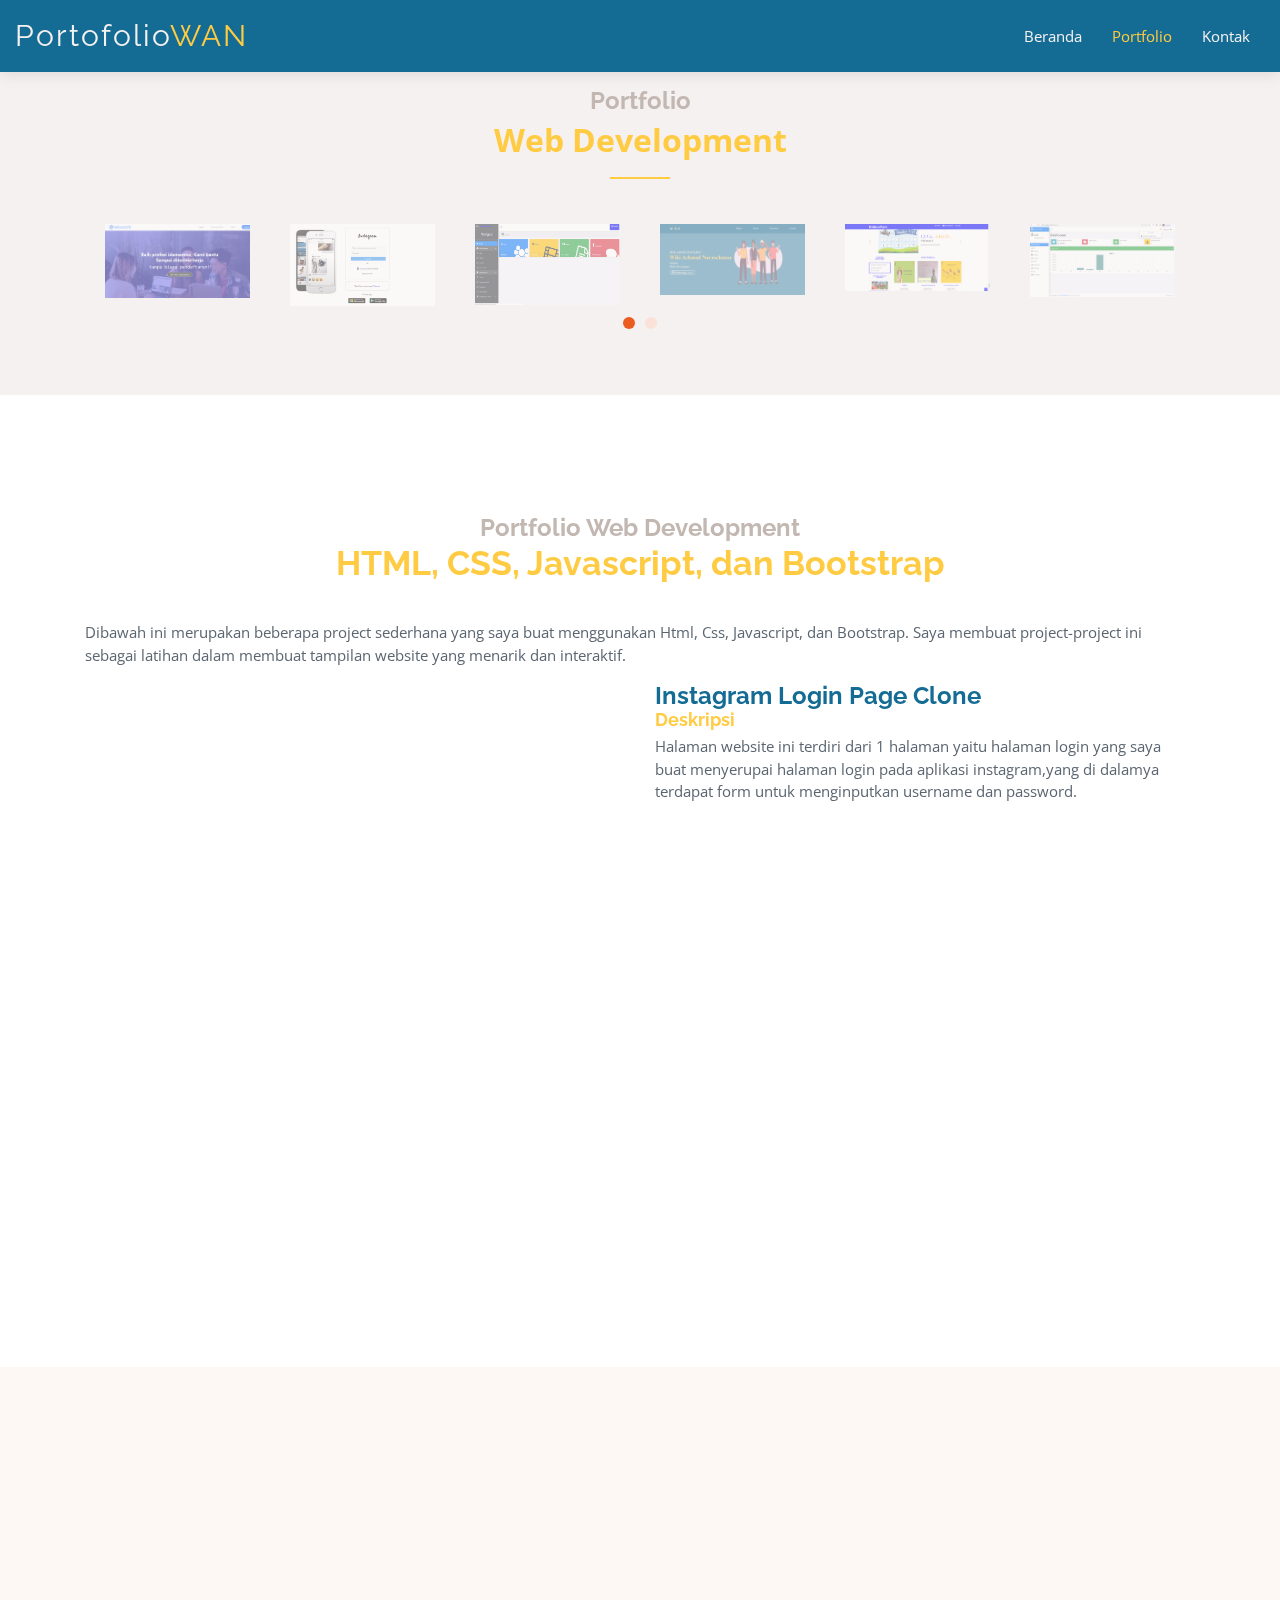
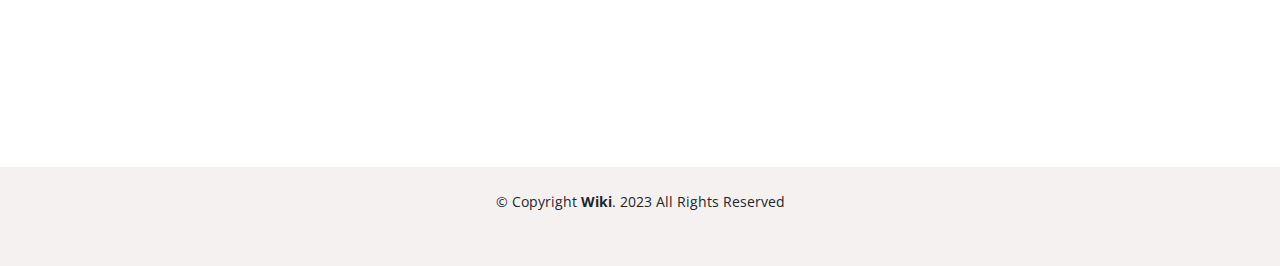
==== portfolio.html @ 1921fbf3 "create web portfolio" ====
<!DOCTYPE html>
<html lang="en">
  <head>
    <meta charset="utf-8" />
    <meta content="width=device-width, initial-scale=1.0" name="viewport" />

    <title>Portofolio - Index</title>
    <meta content="" name="descriptison" />
    <meta content="" name="keywords" />

    <!-- Favicons -->
    <link href="assets/img/favicon.png" rel="icon" />
    <link href="assets/img/apple-touch-icon.png" rel="apple-touch-icon" />

    <!-- Google Fonts -->
    <link
      href="https://fonts.googleapis.com/css?family=Open+Sans:300,300i,400,400i,600,600i,700,700i|Raleway:300,300i,400,400i,600,600i,700,700i"
      rel="stylesheet"
    />

    <!-- Vendor CSS Files -->
    <link
      href="assets/vendor/bootstrap/css/bootstrap.min.css"
      rel="stylesheet"
    />
    <link href="assets/vendor/icofont/icofont.min.css" rel="stylesheet" />
    <link href="assets/vendor/boxicons/css/boxicons.min.css" rel="stylesheet" />
    <link href="assets/vendor/venobox/venobox.css" rel="stylesheet" />
    <link
      href="assets/vendor/owl.carousel/assets/owl.carousel.min.css"
      rel="stylesheet"
    />
    <link href="assets/vendor/aos/aos.css" rel="stylesheet" />

    <!-- Main CSS File -->
    <link href="assets/css/style.css" rel="stylesheet" />
  </head>

  <body>
    <!-- ======= Header ======= -->
    <header id="header" class="fixed-top">
      <div class="container-fluid d-flex">
        <div class="logo mr-auto">
          <h1 class="text-light">
            <a href="index.html">Portofolio<span>WAN</span></a>
          </h1>
        </div>

        <nav class="nav-menu d-none d-lg-block">
          <ul>
            <li><a href="index.html">Beranda</a></li>
            <li class="active"><a href="portfolio.html">Portfolio</a></li>
            <li><a href="#contact">Kontak</a></li>
          </ul>
        </nav>
        <!-- .nav-menu -->
      </div>
    </header>
    <!-- End Header -->

    <!-- ======= Portfolio Section ======= -->
    <section id="portfolio" class="portfolio">
      <div class="container">

        <div class="section-title" data-aos="fade-up">
          <h2>Portfolio</h2>
          <p>Web Development</p>
        </div>

        <div class="owl-carousel clients-carousel" data-aos="fade-up" data-aos-delay="100">
          <img src="assets/img/portfolio/cloneedu.png" alt="">
          <img src="assets/img/portfolio/cloneins.png" alt="">
          <img src="assets/img/portfolio/kiddo.png" alt="">
          <img src="assets/img/portfolio/web.png" alt="">
          <img src="assets/img/portfolio/ci.png" alt="">
          <img src="assets/img/portfolio/pos.png" alt="">
          <img src="assets/img/portfolio/web2.png" alt="">
          <img src="assets/img/portfolio/pos.png" alt="">
        </div>

      </div>
    </section>
    <!-- End Portfolio Section -->

    <main id="main">
      <!-- ======= Portfolio Clone Login Instagram Section ======= -->
      <section class="porto">
        <div class="container">
            <div class="section-title" data-aos="fade-up">
                <h2 data-aos="fade-up" data-aos-delay="100">Portfolio Web Development</h2>
                <h3 data-aos="fade-up" data-aos-delay="100">HTML, CSS, Javascript, dan Bootstrap</h3>
            </div>
            <p data-aos="fade-up" data-aos-delay="100">
                Dibawah ini merupakan beberapa project sederhana yang saya buat menggunakan Html, Css, Javascript, dan Bootstrap.
                Saya membuat project-project ini sebagai latihan dalam membuat tampilan website yang menarik dan interaktif.
            </p>
          <div class="row justify-content-between">
            <div
              class="col-lg-5 d-flex align-items-center justify-content-center about-img"
            >
              <img
                src="assets/img/portfolio/cloneins.png"
                class="img-fluid border-ig"
                alt=""
                data-aos="zoom-in"
              />
            </div>
            <div class="col-lg-6 pt-5 pt-lg-0">
              <h5 data-aos="fade-up">Instagram Login Page Clone</h5>
              <h2 data-aos="fade-up" class="desc">Deskripsi</h2>
              <p data-aos="fade-up" data-aos-delay="100">
                Halaman website ini terdiri dari 1 halaman yaitu halaman login yang saya buat menyerupai halaman login pada aplikasi instagram,yang di dalamya terdapat form untuk menginputkan username dan password.
              </p>
              <p data-aos="fade-up" data-aos-delay="100">
                Ada beberapa hal baru yang saya pelajari setelah membuat clone halaman login instagram seperti:
                <ul data-aos="fade-up">
                    <li><p>Pengaturan tata letak isi content pada halaman website</p></li>
                    <li><p>Pemahaman cara penggunaan Flexbox pada Css 3</p></li>
                </ul>
              </p>
              <h5 data-aos="fade-up"  class="desc">Teknologi</h5>
              <div class="row">
                <div class="col-md-12" data-aos="fade-up" data-aos-delay="100">
                  <p>Saya membuat halaman ini menggunakan Html 5 dan Css.</p>
                </div>
                <div class="col-md-6" data-aos="fade-up" data-aos-delay="100">
                  <p>Source Code : 
                    <a href="https://github.com/wikinur/login-instagram-clone" target="_blank">https://github.com/wikinur/login-instagram-clone</a>  
                  </p>
                  <p>
                    <a href="https://wikinur.github.io/login-instagram-clone/" target="_blank">https://wikinur.github.io/login-instagram-clone/</a>
                  </p>
                </div>
              </div>
            </div>
          </div>
        </div>
      </section>
      <!-- End  Clone Login Instagram Section -->

      <!-- ======= Portfolio Web Profiles Landing Page Clone Section ======= -->
      <section class="porto section-bg">
        <div class="container">
          <div class="row justify-content-between">
            <div class="col-lg-6 pt-5 pt-lg-0">
              <h5 data-aos="fade-up">Web Profile</h5>
              <p data-aos="fade-up" data-aos-delay="100">
                Halaman website ini saya buat sebagai salah satu tugas di kelas laravelxVue Eduwork.Untuk mengukur kemampuan saya dalam membuat website menggunakan html dan css.
              </p>
              <h2 data-aos="fade-up" class="desc">Deskripsi</h2>
              <p data-aos="fade-up" data-aos-delay="100">
                Halaman website ini saya buat sebagai salah satu tugas di kelas laravelxVue Eduwork.Untuk mengukur kemampuan saya dalam membuat website menggunakan html dan css.
              </p>
              <h5 data-aos="fade-up"  class="desc">Teknologi</h5>
              <div class="row">
                <div class="col-md-12" data-aos="fade-up" data-aos-delay="100">
                  <p>Saya membuat halaman ini menggunakan Html 5 dan Css.</p>
                </div>
                <div class="col-md-6" data-aos="fade-up" data-aos-delay="100">
                  <p>Source Code : 
                    <a href="https://github.com/wikinur/web-profiles" target="_blank">https://github.com/wikinur/web-profiles</a>  
                  </p>
                  <p>
                    <a href="https://wikinur.github.io/web-profiles/" target="_blank">https://wikinur.github.io/web-profiles/</a>
                  </p>
                </div>
              </div>
            </div>
            <div
              class="col-lg-5 d-flex align-items-center justify-content-center about-img"
            >
              <div class="row">
                <div class="col-12">
                    <img
                        src="assets/img/portfolio/web.png"
                        class="img-fluid border-ig"
                        alt=""
                        data-aos="zoom-in"
                    />
                </div>
                <div class="col-12 mt-3">
                    <img
                        src="assets/img/portfolio/web2.png"
                        class="img-fluid border-ig"
                        alt=""
                        data-aos="zoom-in"
                    />
                </div>
              </div>
            </div>
          </div>
        </div>
      </section>
      <!-- End Web Profiles Landing Page Clone Section -->

      <!-- ======= Portfolio Clone Eduwork Landing Page Section ======= -->
      <section class="porto">
        <div class="container">
          <div class="row justify-content-between">
            <div
              class="col-lg-5 d-flex align-items-center justify-content-center about-img"
            >
              <img
                src="assets/img/portfolio/cloneedu.png"
                class="img-fluid border-ig"
                alt=""
                data-aos="zoom-in"
              />
            </div>
            <div class="col-lg-6 pt-5 pt-lg-0">
              <h5 data-aos="fade-up">Eduwork Landing Page Clone</h5>
              <p data-aos="fade-up" data-aos-delay="100">
                Halaman website ini saya buat sebagai salah satu tugas di kelas laravelxVue Eduwork.Untuk mengukur kemampuan saya dalam membuat website menggunakan html dan css.
              </p>
              <h2 data-aos="fade-up" class="desc">Deskripsi</h2>
              <p data-aos="fade-up" data-aos-delay="100">
                Halaman website ini saya buat sebagai salah satu tugas di kelas laravelxVue Eduwork.Untuk mengukur kemampuan saya dalam membuat website menggunakan html dan css.
              </p>
              <h5 data-aos="fade-up"  class="desc">Teknologi</h5>
              <div class="row">
                <div class="col-md-12" data-aos="fade-up" data-aos-delay="100">
                  <p>Saya membuat halaman ini menggunakan Html 5 dan Css.</p>
                </div>
                <div class="col-md-6" data-aos="fade-up" data-aos-delay="100">
                  <p>Source Code : 
                    <a href="https://github.com/wikinur/eduwork-clone" target="_blank">https://github.com/wikinur/eduwork-clone</a>  
                  </p>
                  <p>
                    <a href="https://wikinur.github.io/eduwork-clone/" target="_blank">https://wikinur.github.io/eduwork-clone/</a>
                  </p>
                </div>
              </div>
            </div>
          </div>
        </div>
      </section>
      <!-- End  Clone Eduwork Landing Page Section -->

      <!-- ======= Portfolio Clone Login Instagram Section ======= -->
      <section class="porto section-bg">
        <div class="container">
            <div class="section-title" data-aos="fade-up">
                <h2 data-aos="fade-up" data-aos-delay="100">Portfolio Web Development</h2>
                <h3 data-aos="fade-up" data-aos-delay="100">PHP</h3>
            </div>
            <p data-aos="fade-up" data-aos-delay="100">
                Dibawah ini merupakan beberapa project sederhana yang saya buat menggunakan bahasa pemrograman PHP.
            </p>
          <div class="row justify-content-between">
            <div
              class="col-lg-5 d-flex align-items-center justify-content-center about-img"
            >
              <img
                src="assets/img/portfolio/cloneins.png"
                class="img-fluid border-ig"
                alt=""
                data-aos="zoom-in"
              />
            </div>
            <div class="col-lg-6 pt-5 pt-lg-0">
              <h5 data-aos="fade-up">Instagram Login Page Clone</h5>
              <p data-aos="fade-up" data-aos-delay="100">
                Halaman website ini saya buat sebagai salah satu tugas di kelas laravelxVue Eduwork.Untuk mengukur kemampuan saya dalam membuat website menggunakan html dan css.
              </p>
              <h2 data-aos="fade-up" class="desc">Deskripsi</h2>
              <p data-aos="fade-up" data-aos-delay="100">
                Halaman website ini saya buat sebagai salah satu tugas di kelas laravelxVue Eduwork.Untuk mengukur kemampuan saya dalam membuat website menggunakan html dan css.
              </p>
              <h5 data-aos="fade-up"  class="desc">Teknologi</h5>
              <div class="row">
                <div class="col-md-12" data-aos="fade-up" data-aos-delay="100">
                  <p>Saya membuat halaman ini menggunakan Html 5 dan Css.</p>
                </div>
                <div class="col-md-6" data-aos="fade-up" data-aos-delay="100">
                  <p>Source Code : </p>
                </div>
              </div>
            </div>
          </div>
        </div>
      </section>
      <!-- End  Clone Login Instagram Section -->

      <!-- ======= Contact Us Section ======= -->
      <section id="contact" class="contact">
        <div class="container">
          <div class="section-title" data-aos="fade-up">
            <h2>Kontak Saya</h2>
            <p>Contact us the get started</p>
          </div>

          <div class="row">
            <div
              class="col-lg-6 d-flex align-items-stretch"
              data-aos="fade-up"
              data-aos-delay="100"
            >
              <div class="info">
                <div class="address">
                  <i class="icofont-google-map"></i>
                  <p>Kota Bandung, Indonesia</p>
                </div>

                <div class="email">
                  <a href="https://instagram.com/wikinur" target="_blank"><i class="icofont-envelope"></i>
                  <p>wikinurrochman30@gmail.com</p>
                  </a>
                </div>

                <div class="phone">
                  <a href="https://api.whatsapp.com/send?phone=6287719920328&text=hi" target="_blank"><i class="bx bxl-whatsapp" style="font-weight: 700"></i></i>
                  <p>+62 877 1992 0328</p>
                  </a>
                </div>

                <div class="instagram">
                  <a href="https://instagram.com/wikinur" target="_blank"><i class="bx bxl-instagram"></i>
                    <p>Wiki Nur</p>
                  </a>
                </div>

                <div class="linkedin">
                  <a href="https://linkedin.com/in/wiki-achmad" target="_blank"><i class="bx bxl-linkedin"></i>
                    <p>Wiki Achmad Nurrochman</p>
                  </a>
                </div>
              </div>
            </div>
            <div
              class="col-lg-6 d-flex align-items-stretch"
              data-aos="fade-up"
              data-aos-delay="100"
            >
            <iframe
                  src="https://www.google.com/maps/embed?pb=!1m14!1m8!1m3!1d12097.433213460943!2d-74.0062269!3d40.7101282!3m2!1i1024!2i768!4f13.1!3m3!1m2!1s0x0%3A0xb89d1fe6bc499443!2sDowntown+Conference+Center!5e0!3m2!1smk!2sbg!4v1539943755621"
                  frameborder="0"
                  style="border: 0; width: 100%; height: 290px"
                  allowfullscreen>
            </iframe>
            </div>
          </div>
        </div>
      </section>
      <!-- End Contact Us Section -->
    </main>
    <!-- End #main -->

    <!-- ======= Footer ======= -->
    <footer id="footer">
      <div class="container py-4">
        <div class="copyright">
          &copy; Copyright <strong><span>Wiki</span></strong
          >. 2023 All Rights Reserved
        </div>
      </div>
    </footer>
    <!-- End Footer -->

    <a href="#" class="back-to-top"><i class="icofont-simple-up"></i></a>

    <!-- Vendor JS Files -->
    <script src="assets/vendor/jquery/jquery.min.js"></script>
    <script src="assets/vendor/bootstrap/js/bootstrap.bundle.min.js"></script>
    <script src="assets/vendor/jquery.easing/jquery.easing.min.js"></script>
    <script src="assets/vendor/php-email-form/validate.js"></script>
    <script src="assets/vendor/isotope-layout/isotope.pkgd.min.js"></script>
    <script src="assets/vendor/venobox/venobox.min.js"></script>
    <script src="assets/vendor/owl.carousel/owl.carousel.min.js"></script>
    <script src="assets/vendor/aos/aos.js"></script>

    <!-- Template Main JS File -->
    <script src="assets/js/main.js"></script>
  </body>
</html>
---- assets/vendor/venobox/venobox.css ----
/* ------ venobox.css --------*/
.vbox-overlay *, .vbox-overlay *:before, .vbox-overlay *:after{
    -webkit-backface-visibility: hidden;
    -webkit-box-sizing:border-box;
    -moz-box-sizing:border-box;
    box-sizing:border-box;
}
.vbox-overlay * { 
    -webkit-backface-visibility: visible;
    backface-visibility: visible;
}
.vbox-overlay{
    display: -webkit-flex;
    display: flex;
    -webkit-flex-direction: column;
    flex-direction: column;
    -webkit-justify-content: center;
    justify-content: center;
    -webkit-align-items: center;
    align-items: center;
    position: fixed;
    left: 0;
    top: 0;
    bottom: 0;
    right: 0;
    z-index: 1040;
    -webkit-transform:translateZ(1000px);
    transform: translateZ(1000px);
    transform-style: preserve-3d;
}

/* ----- navigation ----- */
.vbox-title{
    width: 100%;
    height: 40px;
    float: left;
    text-align: center;
    line-height: 28px;
    font-size: 12px;
    padding: 6px 40px;
    overflow: hidden;
    position: fixed;
    display: none;
    left: 0;
    z-index: 1050;
}
.vbox-close{
    cursor: pointer;
    position: fixed;
    top: -1px;
    right: 0;
    width: 50px;
    height: 40px;
    padding: 6px;
    display: block;
    background-position:10px center;
    overflow: hidden;
    font-size: 24px;
    line-height: 1;
    text-align: center;
    z-index: 1050;
}
.vbox-num{
    cursor: pointer;
    position: fixed;
    left: 0;
    height: 40px;
    display: block;
    overflow: hidden;
    line-height: 28px;
    font-size: 12px;
    padding: 6px 10px;
    display: none;
    z-index: 1050;
}
/* ----- navigation ARROWS ----- */
.vbox-next, .vbox-prev{
    position: fixed;
    top: 50%;
    margin-top: -15px;
    overflow: hidden;
    cursor: pointer;
    display: block;
    width: 45px;
    height: 45px;
    z-index: 1050;
}
.vbox-next span, .vbox-prev span{
    position: relative;
    width: 20px;
    height: 20px;
    border: 2px solid transparent;
    border-top-color: #B6B6B6;
    border-right-color: #B6B6B6;
    text-indent: -100px;
    position: absolute;
    top: 8px;
    display: block;
}
.vbox-prev{
    left: 15px;
}
.vbox-next{
    right: 15px;
}
.vbox-prev span{
    left: 10px;
    -ms-transform: rotate(-135deg);
    -webkit-transform: rotate(-135deg);
    transform: rotate(-135deg);
}
.vbox-next span{
    -ms-transform: rotate(45deg);
    -webkit-transform: rotate(45deg);
    transform: rotate(45deg);
    right: 10px;
}
/* ------- inline window ------ */
.vbox-inline{
    width: 420px;
    height: 315px;
    height: 70vh;
    padding: 10px;
    background: #fff;
    margin: 0 auto;
    overflow: auto;
    text-align: left;
}
/* ------- Video & iFrames window ------ */
.venoframe{
    max-width: 100%;
    width: 100%;
    border: none;
    width: 100%;
    height: 260px;
    height: 70vh;
}
.venoframe.vbvid{
    height: 260px;
}
@media (min-width: 768px) {
    .venoframe, .vbox-inline{
        width: 90%;
        height: 360px;
        height: 70vh;
    }
    .venoframe.vbvid{
        width: 640px;
        height: 360px;
    }
}
@media (min-width: 992px) {
    .venoframe, .vbox-inline{
        max-width: 1200px;
        width: 80%;
        height: 540px;
        height: 70vh;
    }
    .venoframe.vbvid{
        width: 960px;
        height: 540px;
    }
}
/* 
Please do NOT edit this part! 
or at least read this note: http://i.imgur.com/7C0ws9e.gif
*/
.vbox-open{
    overflow: hidden;
}
.vbox-container{
    position: absolute;
    left: 0;
    right: 0;
    top: 0;
    bottom: 0;
    overflow-x: hidden;
    overflow-y: scroll;
    overflow-scrolling: touch;
    -webkit-overflow-scrolling: touch;
    z-index: 20;
    max-height: 100%;

}

.vbox-content{
    text-align: center;
    float: left;
    width: 100%;
    position: relative;
    overflow: hidden;
    padding: 20px 10px;
}
.vbox-container img{
    max-width: 100%;
    height: auto;
}
.vbox-figlio{
    box-shadow: 0 0 12px rgba(0,0,0,0.19), 0 6px 6px rgba(0,0,0,0.23);
    max-width: 100%;
    text-align: initial;
}
img.vbox-figlio{
    -webkit-user-select: none;
-khtml-user-select: none;
-moz-user-select: none;
-o-user-select: none;
user-select: none;
}
.vbox-content.swipe-left{
    margin-left: -200px !important;
}
.vbox-content.swipe-right{
    margin-left: 200px !important;
}
.vbox-animated{
    webkit-transition: margin 300ms ease-out;
    transition: margin 300ms ease-out;
}

/* ---------- preloader ----------
 * SPINKIT 
 * http://tobiasahlin.com/spinkit/
-------------------------------- */
.sk-double-bounce,.sk-rotating-plane{width:40px;height:40px;margin:40px auto}.sk-rotating-plane{background-color:#333;-webkit-animation:sk-rotatePlane 1.2s infinite ease-in-out;animation:sk-rotatePlane 1.2s infinite ease-in-out}@-webkit-keyframes sk-rotatePlane{0%{-webkit-transform:perspective(120px) rotateX(0) rotateY(0);transform:perspective(120px) rotateX(0) rotateY(0)}50%{-webkit-transform:perspective(120px) rotateX(-180.1deg) rotateY(0);transform:perspective(120px) rotateX(-180.1deg) rotateY(0)}100%{-webkit-transform:perspective(120px) rotateX(-180deg) rotateY(-179.9deg);transform:perspective(120px) rotateX(-180deg) rotateY(-179.9deg)}}@keyframes sk-rotatePlane{0%{-webkit-transform:perspective(120px) rotateX(0) rotateY(0);transform:perspective(120px) rotateX(0) rotateY(0)}50%{-webkit-transform:perspective(120px) rotateX(-180.1deg) rotateY(0);transform:perspective(120px) rotateX(-180.1deg) rotateY(0)}100%{-webkit-transform:perspective(120px) rotateX(-180deg) rotateY(-179.9deg);transform:perspective(120px) rotateX(-180deg) rotateY(-179.9deg)}}.sk-double-bounce{position:relative}.sk-double-bounce .sk-child{width:100%;height:100%;border-radius:50%;background-color:#333;opacity:.6;position:absolute;top:0;left:0;-webkit-animation:sk-doubleBounce 2s infinite ease-in-out;animation:sk-doubleBounce 2s infinite ease-in-out}.sk-chasing-dots .sk-child,.sk-spinner-pulse,.sk-three-bounce .sk-child{background-color:#333;border-radius:100%}.sk-double-bounce .sk-double-bounce2{-webkit-animation-delay:-1s;animation-delay:-1s}@-webkit-keyframes sk-doubleBounce{0%,100%{-webkit-transform:scale(0);transform:scale(0)}50%{-webkit-transform:scale(1);transform:scale(1)}}@keyframes sk-doubleBounce{0%,100%{-webkit-transform:scale(0);transform:scale(0)}50%{-webkit-transform:scale(1);transform:scale(1)}}.sk-wave{margin:40px auto;width:50px;height:40px;text-align:center;font-size:10px}.sk-wave .sk-rect{background-color:#333;height:100%;width:6px;display:inline-block;-webkit-animation:sk-waveStretchDelay 1.2s infinite ease-in-out;animation:sk-waveStretchDelay 1.2s infinite ease-in-out}.sk-wave .sk-rect1{-webkit-animation-delay:-1.2s;animation-delay:-1.2s}.sk-wave .sk-rect2{-webkit-animation-delay:-1.1s;animation-delay:-1.1s}.sk-wave .sk-rect3{-webkit-animation-delay:-1s;animation-delay:-1s}.sk-wave .sk-rect4{-webkit-animation-delay:-.9s;animation-delay:-.9s}.sk-wave .sk-rect5{-webkit-animation-delay:-.8s;animation-delay:-.8s}@-webkit-keyframes sk-waveStretchDelay{0%,100%,40%{-webkit-transform:scaleY(.4);transform:scaleY(.4)}20%{-webkit-transform:scaleY(1);transform:scaleY(1)}}@keyframes sk-waveStretchDelay{0%,100%,40%{-webkit-transform:scaleY(.4);transform:scaleY(.4)}20%{-webkit-transform:scaleY(1);transform:scaleY(1)}}.sk-wandering-cubes{margin:40px auto;width:40px;height:40px;position:relative}.sk-wandering-cubes .sk-cube{background-color:#333;width:10px;height:10px;position:absolute;top:0;left:0;-webkit-animation:sk-wanderingCube 1.8s ease-in-out -1.8s infinite both;animation:sk-wanderingCube 1.8s ease-in-out -1.8s infinite both}.sk-chasing-dots,.sk-spinner-pulse{width:40px;height:40px;margin:40px auto}.sk-wandering-cubes .sk-cube2{-webkit-animation-delay:-.9s;animation-delay:-.9s}@-webkit-keyframes sk-wanderingCube{0%{-webkit-transform:rotate(0);transform:rotate(0)}25%{-webkit-transform:translateX(30px) rotate(-90deg) scale(.5);transform:translateX(30px) rotate(-90deg) scale(.5)}50%{-webkit-transform:translateX(30px) translateY(30px) rotate(-179deg);transform:translateX(30px) translateY(30px) rotate(-179deg)}50.1%{-webkit-transform:translateX(30px) translateY(30px) rotate(-180deg);transform:translateX(30px) translateY(30px) rotate(-180deg)}75%{-webkit-transform:translateX(0) translateY(30px) rotate(-270deg) scale(.5);transform:translateX(0) translateY(30px) rotate(-270deg) scale(.5)}100%{-webkit-transform:rotate(-360deg);transform:rotate(-360deg)}}@keyframes sk-wanderingCube{0%{-webkit-transform:rotate(0);transform:rotate(0)}25%{-webkit-transform:translateX(30px) rotate(-90deg) scale(.5);transform:translateX(30px) rotate(-90deg) scale(.5)}50%{-webkit-transform:translateX(30px) translateY(30px) rotate(-179deg);transform:translateX(30px) translateY(30px) rotate(-179deg)}50.1%{-webkit-transform:translateX(30px) translateY(30px) rotate(-180deg);transform:translateX(30px) translateY(30px) rotate(-180deg)}75%{-webkit-transform:translateX(0) translateY(30px) rotate(-270deg) scale(.5);transform:translateX(0) translateY(30px) rotate(-270deg) scale(.5)}100%{-webkit-transform:rotate(-360deg);transform:rotate(-360deg)}}.sk-spinner-pulse{-webkit-animation:sk-pulseScaleOut 1s infinite ease-in-out;animation:sk-pulseScaleOut 1s infinite ease-in-out}@-webkit-keyframes sk-pulseScaleOut{0%{-webkit-transform:scale(0);transform:scale(0)}100%{-webkit-transform:scale(1);transform:scale(1);opacity:0}}@keyframes sk-pulseScaleOut{0%{-webkit-transform:scale(0);transform:scale(0)}100%{-webkit-transform:scale(1);transform:scale(1);opacity:0}}.sk-chasing-dots{position:relative;text-align:center;-webkit-animation:sk-chasingDotsRotate 2s infinite linear;animation:sk-chasingDotsRotate 2s infinite linear}.sk-chasing-dots .sk-child{width:60%;height:60%;display:inline-block;position:absolute;top:0;-webkit-animation:sk-chasingDotsBounce 2s infinite ease-in-out;animation:sk-chasingDotsBounce 2s infinite ease-in-out}.sk-chasing-dots .sk-dot2{top:auto;bottom:0;-webkit-animation-delay:-1s;animation-delay:-1s}@-webkit-keyframes sk-chasingDotsRotate{100%{-webkit-transform:rotate(360deg);transform:rotate(360deg)}}@keyframes sk-chasingDotsRotate{100%{-webkit-transform:rotate(360deg);transform:rotate(360deg)}}@-webkit-keyframes sk-chasingDotsBounce{0%,100%{-webkit-transform:scale(0);transform:scale(0)}50%{-webkit-transform:scale(1);transform:scale(1)}}@keyframes sk-chasingDotsBounce{0%,100%{-webkit-transform:scale(0);transform:scale(0)}50%{-webkit-transform:scale(1);transform:scale(1)}}.sk-three-bounce{margin:40px auto;width:80px;text-align:center}.sk-three-bounce .sk-child{width:20px;height:20px;display:inline-block;-webkit-animation:sk-three-bounce 1.4s ease-in-out 0s infinite both;animation:sk-three-bounce 1.4s ease-in-out 0s infinite both}.sk-circle .sk-child:before,.sk-fading-circle .sk-circle:before{display:block;border-radius:100%;content:'';background-color:#333}.sk-three-bounce .sk-bounce1{-webkit-animation-delay:-.32s;animation-delay:-.32s}.sk-three-bounce .sk-bounce2{-webkit-animation-delay:-.16s;animation-delay:-.16s}@-webkit-keyframes sk-three-bounce{0%,100%,80%{-webkit-transform:scale(0);transform:scale(0)}40%{-webkit-transform:scale(1);transform:scale(1)}}@keyframes sk-three-bounce{0%,100%,80%{-webkit-transform:scale(0);transform:scale(0)}40%{-webkit-transform:scale(1);transform:scale(1)}}.sk-circle{margin:40px auto;width:40px;height:40px;position:relative}.sk-circle .sk-child{width:100%;height:100%;position:absolute;left:0;top:0}.sk-circle .sk-child:before{margin:0 auto;width:15%;height:15%;-webkit-animation:sk-circleBounceDelay 1.2s infinite ease-in-out both;animation:sk-circleBounceDelay 1.2s infinite ease-in-out both}.sk-circle .sk-circle2{-webkit-transform:rotate(30deg);-ms-transform:rotate(30deg);transform:rotate(30deg)}.sk-circle .sk-circle3{-webkit-transform:rotate(60deg);-ms-transform:rotate(60deg);transform:rotate(60deg)}.sk-circle .sk-circle4{-webkit-transform:rotate(90deg);-ms-transform:rotate(90deg);transform:rotate(90deg)}.sk-circle .sk-circle5{-webkit-transform:rotate(120deg);-ms-transform:rotate(120deg);transform:rotate(120deg)}.sk-circle .sk-circle6{-webkit-transform:rotate(150deg);-ms-transform:rotate(150deg);transform:rotate(150deg)}.sk-circle .sk-circle7{-webkit-transform:rotate(180deg);-ms-transform:rotate(180deg);transform:rotate(180deg)}.sk-circle .sk-circle8{-webkit-transform:rotate(210deg);-ms-transform:rotate(210deg);transform:rotate(210deg)}.sk-circle .sk-circle9{-webkit-transform:rotate(240deg);-ms-transform:rotate(240deg);transform:rotate(240deg)}.sk-circle .sk-circle10{-webkit-transform:rotate(270deg);-ms-transform:rotate(270deg);transform:rotate(270deg)}.sk-circle .sk-circle11{-webkit-transform:rotate(300deg);-ms-transform:rotate(300deg);transform:rotate(300deg)}.sk-circle .sk-circle12{-webkit-transform:rotate(330deg);-ms-transform:rotate(330deg);transform:rotate(330deg)}.sk-circle .sk-circle2:before{-webkit-animation-delay:-1.1s;animation-delay:-1.1s}.sk-circle .sk-circle3:before{-webkit-animation-delay:-1s;animation-delay:-1s}.sk-circle .sk-circle4:before{-webkit-animation-delay:-.9s;animation-delay:-.9s}.sk-circle .sk-circle5:before{-webkit-animation-delay:-.8s;animation-delay:-.8s}.sk-circle .sk-circle6:before{-webkit-animation-delay:-.7s;animation-delay:-.7s}.sk-circle .sk-circle7:before{-webkit-animation-delay:-.6s;animation-delay:-.6s}.sk-circle .sk-circle8:before{-webkit-animation-delay:-.5s;animation-delay:-.5s}.sk-circle .sk-circle9:before{-webkit-animation-delay:-.4s;animation-delay:-.4s}.sk-circle .sk-circle10:before{-webkit-animation-delay:-.3s;animation-delay:-.3s}.sk-circle .sk-circle11:before{-webkit-animation-delay:-.2s;animation-delay:-.2s}.sk-circle .sk-circle12:before{-webkit-animation-delay:-.1s;animation-delay:-.1s}@-webkit-keyframes sk-circleBounceDelay{0%,100%,80%{-webkit-transform:scale(0);transform:scale(0)}40%{-webkit-transform:scale(1);transform:scale(1)}}@keyframes sk-circleBounceDelay{0%,100%,80%{-webkit-transform:scale(0);transform:scale(0)}40%{-webkit-transform:scale(1);transform:scale(1)}}.sk-cube-grid{width:40px;height:40px;margin:40px auto}.sk-cube-grid .sk-cube{width:33.33%;height:33.33%;background-color:#333;float:left;-webkit-animation:sk-cubeGridScaleDelay 1.3s infinite ease-in-out;animation:sk-cubeGridScaleDelay 1.3s infinite ease-in-out}.sk-cube-grid .sk-cube1{-webkit-animation-delay:.2s;animation-delay:.2s}.sk-cube-grid .sk-cube2{-webkit-animation-delay:.3s;animation-delay:.3s}.sk-cube-grid .sk-cube3{-webkit-animation-delay:.4s;animation-delay:.4s}.sk-cube-grid .sk-cube4{-webkit-animation-delay:.1s;animation-delay:.1s}.sk-cube-grid .sk-cube5{-webkit-animation-delay:.2s;animation-delay:.2s}.sk-cube-grid .sk-cube6{-webkit-animation-delay:.3s;animation-delay:.3s}.sk-cube-grid .sk-cube7{-webkit-animation-delay:0ms;animation-delay:0ms}.sk-cube-grid .sk-cube8{-webkit-animation-delay:.1s;animation-delay:.1s}.sk-cube-grid .sk-cube9{-webkit-animation-delay:.2s;animation-delay:.2s}@-webkit-keyframes sk-cubeGridScaleDelay{0%,100%,70%{-webkit-transform:scale3D(1,1,1);transform:scale3D(1,1,1)}35%{-webkit-transform:scale3D(0,0,1);transform:scale3D(0,0,1)}}@keyframes sk-cubeGridScaleDelay{0%,100%,70%{-webkit-transform:scale3D(1,1,1);transform:scale3D(1,1,1)}35%{-webkit-transform:scale3D(0,0,1);transform:scale3D(0,0,1)}}.sk-fading-circle{margin:40px auto;width:40px;height:40px;position:relative}.sk-fading-circle .sk-circle{width:100%;height:100%;position:absolute;left:0;top:0}.sk-fading-circle .sk-circle:before{margin:0 auto;width:15%;height:15%;-webkit-animation:sk-circleFadeDelay 1.2s infinite ease-in-out both;animation:sk-circleFadeDelay 1.2s infinite ease-in-out both}.sk-fading-circle .sk-circle2{-webkit-transform:rotate(30deg);-ms-transform:rotate(30deg);transform:rotate(30deg)}.sk-fading-circle .sk-circle3{-webkit-transform:rotate(60deg);-ms-transform:rotate(60deg);transform:rotate(60deg)}.sk-fading-circle .sk-circle4{-webkit-transform:rotate(90deg);-ms-transform:rotate(90deg);transform:rotate(90deg)}.sk-fading-circle .sk-circle5{-webkit-transform:rotate(120deg);-ms-transform:rotate(120deg);transform:rotate(120deg)}.sk-fading-circle .sk-circle6{-webkit-transform:rotate(150deg);-ms-transform:rotate(150deg);transform:rotate(150deg)}.sk-fading-circle .sk-circle7{-webkit-transform:rotate(180deg);-ms-transform:rotate(180deg);transform:rotate(180deg)}.sk-fading-circle .sk-circle8{-webkit-transform:rotate(210deg);-ms-transform:rotate(210deg);transform:rotate(210deg)}.sk-fading-circle .sk-circle9{-webkit-transform:rotate(240deg);-ms-transform:rotate(240deg);transform:rotate(240deg)}.sk-fading-circle .sk-circle10{-webkit-transform:rotate(270deg);-ms-transform:rotate(270deg);transform:rotate(270deg)}.sk-fading-circle .sk-circle11{-webkit-transform:rotate(300deg);-ms-transform:rotate(300deg);transform:rotate(300deg)}.sk-fading-circle .sk-circle12{-webkit-transform:rotate(330deg);-ms-transform:rotate(330deg);transform:rotate(330deg)}.sk-fading-circle .sk-circle2:before{-webkit-animation-delay:-1.1s;animation-delay:-1.1s}.sk-fading-circle .sk-circle3:before{-webkit-animation-delay:-1s;animation-delay:-1s}.sk-fading-circle .sk-circle4:before{-webkit-animation-delay:-.9s;animation-delay:-.9s}.sk-fading-circle .sk-circle5:before{-webkit-animation-delay:-.8s;animation-delay:-.8s}.sk-fading-circle .sk-circle6:before{-webkit-animation-delay:-.7s;animation-delay:-.7s}.sk-fading-circle .sk-circle7:before{-webkit-animation-delay:-.6s;animation-delay:-.6s}.sk-fading-circle .sk-circle8:before{-webkit-animation-delay:-.5s;animation-delay:-.5s}.sk-fading-circle .sk-circle9:before{-webkit-animation-delay:-.4s;animation-delay:-.4s}.sk-fading-circle .sk-circle10:before{-webkit-animation-delay:-.3s;animation-delay:-.3s}.sk-fading-circle .sk-circle11:before{-webkit-animation-delay:-.2s;animation-delay:-.2s}.sk-fading-circle .sk-circle12:before{-webkit-animation-delay:-.1s;animation-delay:-.1s}@-webkit-keyframes sk-circleFadeDelay{0%,100%,39%{opacity:0}40%{opacity:1}}@keyframes sk-circleFadeDelay{0%,100%,39%{opacity:0}40%{opacity:1}}.sk-folding-cube{margin:40px auto;width:40px;height:40px;position:relative;-webkit-transform:rotateZ(45deg);transform:rotateZ(45deg)}.sk-folding-cube .sk-cube{float:left;width:50%;height:50%;position:relative;-webkit-transform:scale(1.1);-ms-transform:scale(1.1);transform:scale(1.1)}.sk-folding-cube .sk-cube:before{content:'';position:absolute;top:0;left:0;width:100%;height:100%;background-color:#333;-webkit-animation:sk-foldCubeAngle 2.4s infinite linear both;animation:sk-foldCubeAngle 2.4s infinite linear both;-webkit-transform-origin:100% 100%;-ms-transform-origin:100% 100%;transform-origin:100% 100%}.sk-folding-cube .sk-cube2{-webkit-transform:scale(1.1) rotateZ(90deg);transform:scale(1.1) rotateZ(90deg)}.sk-folding-cube .sk-cube3{-webkit-transform:scale(1.1) rotateZ(180deg);transform:scale(1.1) rotateZ(180deg)}.sk-folding-cube .sk-cube4{-webkit-transform:scale(1.1) rotateZ(270deg);transform:scale(1.1) rotateZ(270deg)}.sk-folding-cube .sk-cube2:before{-webkit-animation-delay:.3s;animation-delay:.3s}.sk-folding-cube .sk-cube3:before{-webkit-animation-delay:.6s;animation-delay:.6s}.sk-folding-cube .sk-cube4:before{-webkit-animation-delay:.9s;animation-delay:.9s}@-webkit-keyframes sk-foldCubeAngle{0%,10%{-webkit-transform:perspective(140px) rotateX(-180deg);transform:perspective(140px) rotateX(-180deg);opacity:0}25%,75%{-webkit-transform:perspective(140px) rotateX(0);transform:perspective(140px) rotateX(0);opacity:1}100%,90%{-webkit-transform:perspective(140px) rotateY(180deg);transform:perspective(140px) rotateY(180deg);opacity:0}}@keyframes sk-foldCubeAngle{0%,10%{-webkit-transform:perspective(140px) rotateX(-180deg);transform:perspective(140px) rotateX(-180deg);opacity:0}25%,75%{-webkit-transform:perspective(140px) rotateX(0);transform:perspective(140px) rotateX(0);opacity:1}100%,90%{-webkit-transform:perspective(140px) rotateY(180deg);transform:perspective(140px) rotateY(180deg);opacity:0}}
---- assets/css/style.css ----
body {
  font-family: "Open Sans", sans-serif;
  color: #212529;
}

:root {
  --main-color: #146c94;
  --second-color: #ffcb42;
  --third-color: #f6f1f1;
}

a {
  color: #007bff;
}

a:hover {
  color: #0b6bd3;
  text-decoration: none;
}

h1,
h2,
h3,
h4,
h5,
h6,
.font-primary {
  font-family: "Raleway", sans-serif;
}

/*--------------------------------------------------------------
# Back to top button
--------------------------------------------------------------*/
.back-to-top {
  position: fixed;
  display: none;
  width: 40px;
  height: 40px;
  border-radius: 3px;
  right: 15px;
  bottom: 15px;
  background: var(--second-color);
  color: var(--third-color);
  transition: display 0.5s ease-in-out;
  z-index: 99999;
}

.back-to-top i {
  font-size: 24px;
  position: absolute;
  top: 8px;
  left: 8px;
}

.back-to-top:hover {
  color: var(--third-color);
  background: #ee7843;
  transition: background 0.2s ease-in-out;
}

/*--------------------------------------------------------------
# Disable aos animation delay on mobile devices
--------------------------------------------------------------*/
@media screen and (max-width: 768px) {
  [data-aos-delay] {
    transition-delay: 0 !important;
  }
}

/*--------------------------------------------------------------
# Header
--------------------------------------------------------------*/
#header {
  height: 72px;
  transition: all 0.5s;
  z-index: 997;
  transition: all 0.5s;
  padding: 15px 0;
  background: var(--main-color);
  box-shadow: 0px 2px 15px rgba(0, 0, 0, 0.1);
}

#header .logo h1 {
  font-size: 30px;
  margin: 0;
  padding: 6px 0;
  line-height: 1;
  font-weight: 400;
  letter-spacing: 2px;
}

#header .logo h1 a {
  color: var(--third-color);
  text-decoration: none;
}

#header .logo span {
  color: var(--second-color);
  text-decoration: none;
}

#header .logo img {
  padding: 0;
  margin: 0;
  max-height: 40px;
}

#main {
  margin-top: 72px;
}

/*--------------------------------------------------------------
# Navigation Menu
--------------------------------------------------------------*/
/* Desktop Navigation */
.nav-menu,
.nav-menu * {
  margin: 0;
  padding: 0;
  list-style: none;
}

.nav-menu > ul > li {
  position: relative;
  white-space: nowrap;
  float: left;
}

.nav-menu a {
  display: block;
  position: relative;
  color: var(--third-color);
  padding: 10px 15px;
  transition: 0.3s;
  font-size: 15px;
  font-family: "Open Sans", sans-serif;
}

.nav-menu a:hover,
.nav-menu .active > a,
.nav-menu li:hover > a {
  color: var(--second-color);
  text-decoration: none;
}

.nav-menu .get-started a {
  background: var(--second-color);
  color: var(--third-color);
  border-radius: 50px;
  margin: 0 15px;
  padding: 10px 25px;
}

.nav-menu .get-started a:hover {
  background: #ee7843;
  color: var(--third-color);
}

@media (max-width: 1366px) {
  .nav-menu .drop-down .drop-down ul {
    left: -90%;
  }
  .nav-menu .drop-down .drop-down:hover > ul {
    left: -100%;
  }
  .nav-menu .drop-down .drop-down > a:after {
    content: "\ea9d";
  }
}

/* Mobile Navigation */
.mobile-nav {
  position: fixed;
  top: 0;
  bottom: 0;
  z-index: 9999;
  overflow-y: auto;
  left: -260px;
  width: 260px;
  padding-top: 18px;
  background: var(--second-color);
  transition: 0.4s;
}

.mobile-nav * {
  margin: 0;
  padding: 0;
  list-style: none;
}

.mobile-nav a {
  display: block;
  position: relative;
  color: var(--third-color);
  padding: 10px 20px;
  font-weight: 500;
  transition: 0.3s;
}

.mobile-nav a:hover,
.mobile-nav .active > a,
.mobile-nav li:hover > a {
  color: var(--main-color);
  text-decoration: none;
}

.mobile-nav .get-started a {
  background: var(--second-color);
  color: var(--third-color);
  border-radius: 50px;
  margin: 15px;
  padding: 10px 25px;
}

.mobile-nav .get-started a:hover {
  background: var(--main-color);
  color: var(--third-color);
}

.mobile-nav .drop-down > a:after {
  content: "\ea99";
  font-family: IcoFont;
  padding-left: 10px;
  position: absolute;
  right: 15px;
}

.mobile-nav .active.drop-down > a:after {
  content: "\eaa0";
}

.mobile-nav .drop-down > a {
  padding-right: 35px;
}

.mobile-nav .drop-down ul {
  display: none;
  overflow: hidden;
}

.mobile-nav .drop-down li {
  padding-left: 20px;
}

.mobile-nav-toggle {
  position: fixed;
  right: 15px;
  top: 22px;
  z-index: 9998;
  border: 0;
  background: none;
  font-size: 24px;
  transition: all 0.4s;
  outline: none !important;
  line-height: 1;
  cursor: pointer;
  text-align: right;
}

.mobile-nav-toggle i {
  color: var(--third-color);
}

.mobile-nav-overly {
  width: 100%;
  height: 100%;
  z-index: 9997;
  top: 0;
  left: 0;
  position: fixed;
  background: rgba(78, 64, 57, 0.9);
  overflow: hidden;
  display: none;
}

.mobile-nav-active {
  overflow: hidden;
}

.mobile-nav-active .mobile-nav {
  left: 0;
}

.mobile-nav-active .mobile-nav-toggle i {
  color: var(--third-color);
}

/*--------------------------------------------------------------
# Hero Section
--------------------------------------------------------------*/
#hero {
  width: 100%;
  height: 70vh;
  background: #fef8f5;
  border-bottom: 2px solid #fcebe3;
  margin: 72px 0 -72px 0;
}

#hero h1 {
  margin: 0 0 10px 0;
  font-size: 48px;
  font-weight: 700;
  line-height: 56px;
  color: var(--main-color);
}

#hero h2 {
  color: var(--second-color);
  margin-bottom: 50px;
  font-size: 28pxpx;
}

#hero .btn-get-started {
  font-family: "Raleway", sans-serif;
  font-weight: 700;
  font-size: 16px;
  letter-spacing: 1px;
  display: inline-block;
  padding: 8px 28px;
  border-radius: 3px;
  transition: 0.5s;
  margin: 10px;
  color: var(--main-color);
  border: 2px solid var(--main-color);
}

#hero .btn-get-started:hover {
  background: var(--second-color);
}

#hero .animated {
  animation: up-down 2s ease-in-out infinite alternate-reverse both;
}

@media (min-width: 1024px) {
  #hero {
    background-attachment: fixed;
  }
}

@media (max-width: 991px) {
  #hero {
    height: calc(100vh - 72px);
  }
  #hero .animated {
    -webkit-animation: none;
    animation: none;
  }
  #hero .hero-img {
    text-align: center;
  }
  #hero .hero-img img {
    width: 50%;
  }
}

@media (max-width: 768px) {
  #hero h1 {
    font-size: 28px;
    line-height: 36px;
  }
  #hero h2 {
    font-size: 18px;
    line-height: 24px;
    margin-bottom: 30px;
  }
  #hero .hero-img img {
    width: 70%;
  }
}

@media (max-width: 575px) {
  #hero .hero-img img {
    width: 80%;
  }
}

@-webkit-keyframes up-down {
  0% {
    transform: translateY(10px);
  }
  100% {
    transform: translateY(-10px);
  }
}

@keyframes up-down {
  0% {
    transform: translateY(10px);
  }
  100% {
    transform: translateY(-10px);
  }
}

/*--------------------------------------------------------------
# Sections General
--------------------------------------------------------------*/
section {
  padding: 60px 0;
  min-height: 100vh;
}

.section-bg {
  background-color: #fef8f5;
}

.section-title {
  text-align: center;
  padding-bottom: 30px;
}

.section-title h2 {
  font-size: 24px;
  font-weight: 700;
  padding-bottom: 0;
  line-height: 1px;
  margin-bottom: 15px;
  color: #c2b7b1;
}

.section-title p {
  padding-bottom: 15px;
  margin-bottom: 15px;
  position: relative;
  font-size: 32px;
  font-weight: 700;
  color: var(--second-color);
}

.section-title p::after {
  content: "";
  position: absolute;
  display: block;
  width: 60px;
  height: 2px;
  background: var(--second-color);
  bottom: 0;
  left: calc(50% - 30px);
}

/*--------------------------------------------------------------
# About
--------------------------------------------------------------*/
.about h3 {
  font-weight: 700;
  font-size: 34px;
  color: var(--second-color);
}

.about h4 {
  font-size: 20px;
  font-weight: 700;
  margin-top: 5px;
  color: #7a6960;
}

.about i {
  font-size: 48px;
  margin-top: 15px;
  color: #f39e7a;
}

.about p {
  font-size: 15px;
  color: #5a6570;
}

.about .about-tentang {
  width: 250px;
  height: 300px;
  border-radius: 50%;
}

@media (max-width: 991px) {
  .about .about-img img {
    max-width: 70%;
  }
}

@media (max-width: 767px) {
  .about .about-img img {
    max-width: 90%;
  }
}

/*--------------------------------------------------------------
# skills
--------------------------------------------------------------*/
.skills .icon-box {
  padding: 30px;
  position: relative;
  overflow: hidden;
  margin: 0 0 40px 0;
  background: #fff;
  box-shadow: 0 10px 29px 0 rgba(68, 88, 144, 0.1);
  transition: all 0.3s ease-in-out;
  border-radius: 15px;
  text-align: center;
  border-bottom: 3px solid var(--second-color);
}

.skills .icon-box:hover {
  transform: translateY(-5px);
  border-color: var(--second-color);
}

.skills img {
  font-size: 48px;
  line-height: 1;
  margin-bottom: 15px;
  color: #ef7f4d;
}

.skills .title {
  font-weight: 700;
  margin-bottom: 15px;
  font-size: 18px;
}

.skills .title a {
  color: #111;
}

.skills .description {
  font-size: 15px;
  line-height: 28px;
  margin-bottom: 0;
}

/*--------------------------------------------------------------
# Contact Us
--------------------------------------------------------------*/
.contact .info {
  border-top: 3px solid var(--second-color);
  border-bottom: 3px solid var(--second-color);
  padding: 30px;
  background: var(--third-color);
  width: 100%;
  box-shadow: 0 0 24px 0 rgba(0, 0, 0, 0.12);
}

.contact .info i {
  font-size: 20px;
  color: var(--second-color);
  float: left;
  width: 44px;
  height: 44px;
  background: var(--main-color);
  display: flex;
  justify-content: center;
  align-items: center;
  border-radius: 50px;
  transition: all 0.3s ease-in-out;
  margin-left: 20px;
}

.contact .info h4 {
  padding: 0 0 0 60px;
  font-size: 22px;
  font-weight: 600;
  margin-bottom: 5px;
  color: #7a6960;
}

.contact .info p {
  padding: 0 0 10px 60px;
  margin-bottom: 20px;
  margin-left: 30px;
  font-size: 14px;
  color: var(--main-color);
}

.contact .info .email p {
  padding-top: 5px;
}

.contact .info .social-links {
  padding-left: 60px;
}

.contact .info .social-links a {
  font-size: 18px;
  display: inline-block;
  background: #333;
  color: var(--third-color);
  line-height: 1;
  padding: 8px 0;
  border-radius: 50%;
  text-align: center;
  width: 36px;
  height: 36px;
  transition: 0.3s;
  margin-right: 10px;
}

.contact .info .social-links a:hover {
  background: var(--second-color);
  color: var(--third-color);
}

.contact .info .email:hover i,
.contact .info .address:hover i,
.contact .info .phone:hover i,
.contact .info .address:hover i,
.contact .info .instagram:hover i,
.contact .info .linkedin:hover i {
  background: var(--second-color);
  color: var(--third-color);
  font-weight: 800;
}

.contact .info {
  padding: 60px 0 30px 0;
  background: var(--third-color);
}

.contact .info h4 {
  font-size: 16px;
  font-weight: bold;
  color: #212529;
  position: relative;
  padding-bottom: 12px;
}

.contact .info .social-link a {
  font-size: 18px;
  display: inline-block;
  background: var(--second-color);
  color: var(--third-color);
  line-height: 1;
  padding: 8px 0;
  margin-right: 4px;
  border-radius: 50%;
  text-align: center;
  width: 36px;
  height: 36px;
  transition: 0.3s;
}

.contact .info .social-link a:hover {
  background: #ef7f4d;
  color: var(--third-color);
  text-decoration: none;
}

/*--------------------------------------------------------------
# Footer
--------------------------------------------------------------*/
#footer {
  background: var(--third-color);
  padding: 0 0 30px 0;
  color: #212529;
  font-size: 14px;
}

#footer .copyright {
  text-align: center;
}

@media (max-width: 575px) {
  #footer .copyright {
    float: none;
    -moz-text-align-last: center;
    text-align-last: center;
    padding: 3px 0;
  }
}

/*--------------------------------------------------------------
# portfolio
--------------------------------------------------------------*/
.portfolio {
  padding-top: 100px;
  background: var(--third-color);
  min-height: 100px;
}
.portfolio .owl-item {
  display: flex;
  justify-content: center;
  align-items: center;
  padding: 0 20px;
}

.portfolio .owl-item img {
  height: 80%;
  opacity: 0.5;
  transition: 0.3s;
  cursor: pointer;
}

.portfolio .owl-item img:hover {
  opacity: 1;
}

.portfolio .owl-nav,
.portfolio .owl-dots {
  margin-top: 5px;
  text-align: center;
}

.portfolio .owl-dot {
  display: inline-block;
  margin: 0 5px;
  width: 12px;
  height: 12px;
  border-radius: 50%;
  background-color: #fbe2d8 !important;
}

.portfolio .owl-dot.active {
  background-color: #eb5d1e !important;
}

.porto .desc {
  font-size: 18px;
  font-weight: 700;
  padding-bottom: 0;
  line-height: 1px;
  margin-bottom: 15px;
  color: var(--second-color);
}

.porto h3 {
  font-weight: 700;
  font-size: 34px;
  color: var(--second-color);
}

.porto h4 {
  font-size: 20px;
  font-weight: 700;
  margin-top: 5px;
  color: #7a6960;
}

.porto h5 {
  font-weight: 700;
  font-size: 24px;
  color: var(--main-color);
}

.porto i {
  font-size: 48px;
  margin-top: 15px;
  color: #f39e7a;
}

.porto p {
  font-size: 15px;
  color: #5a6570;
}

.porto .border-ig {
  border: 1px solid var(--second-color);
  border-radius: 5%;
}
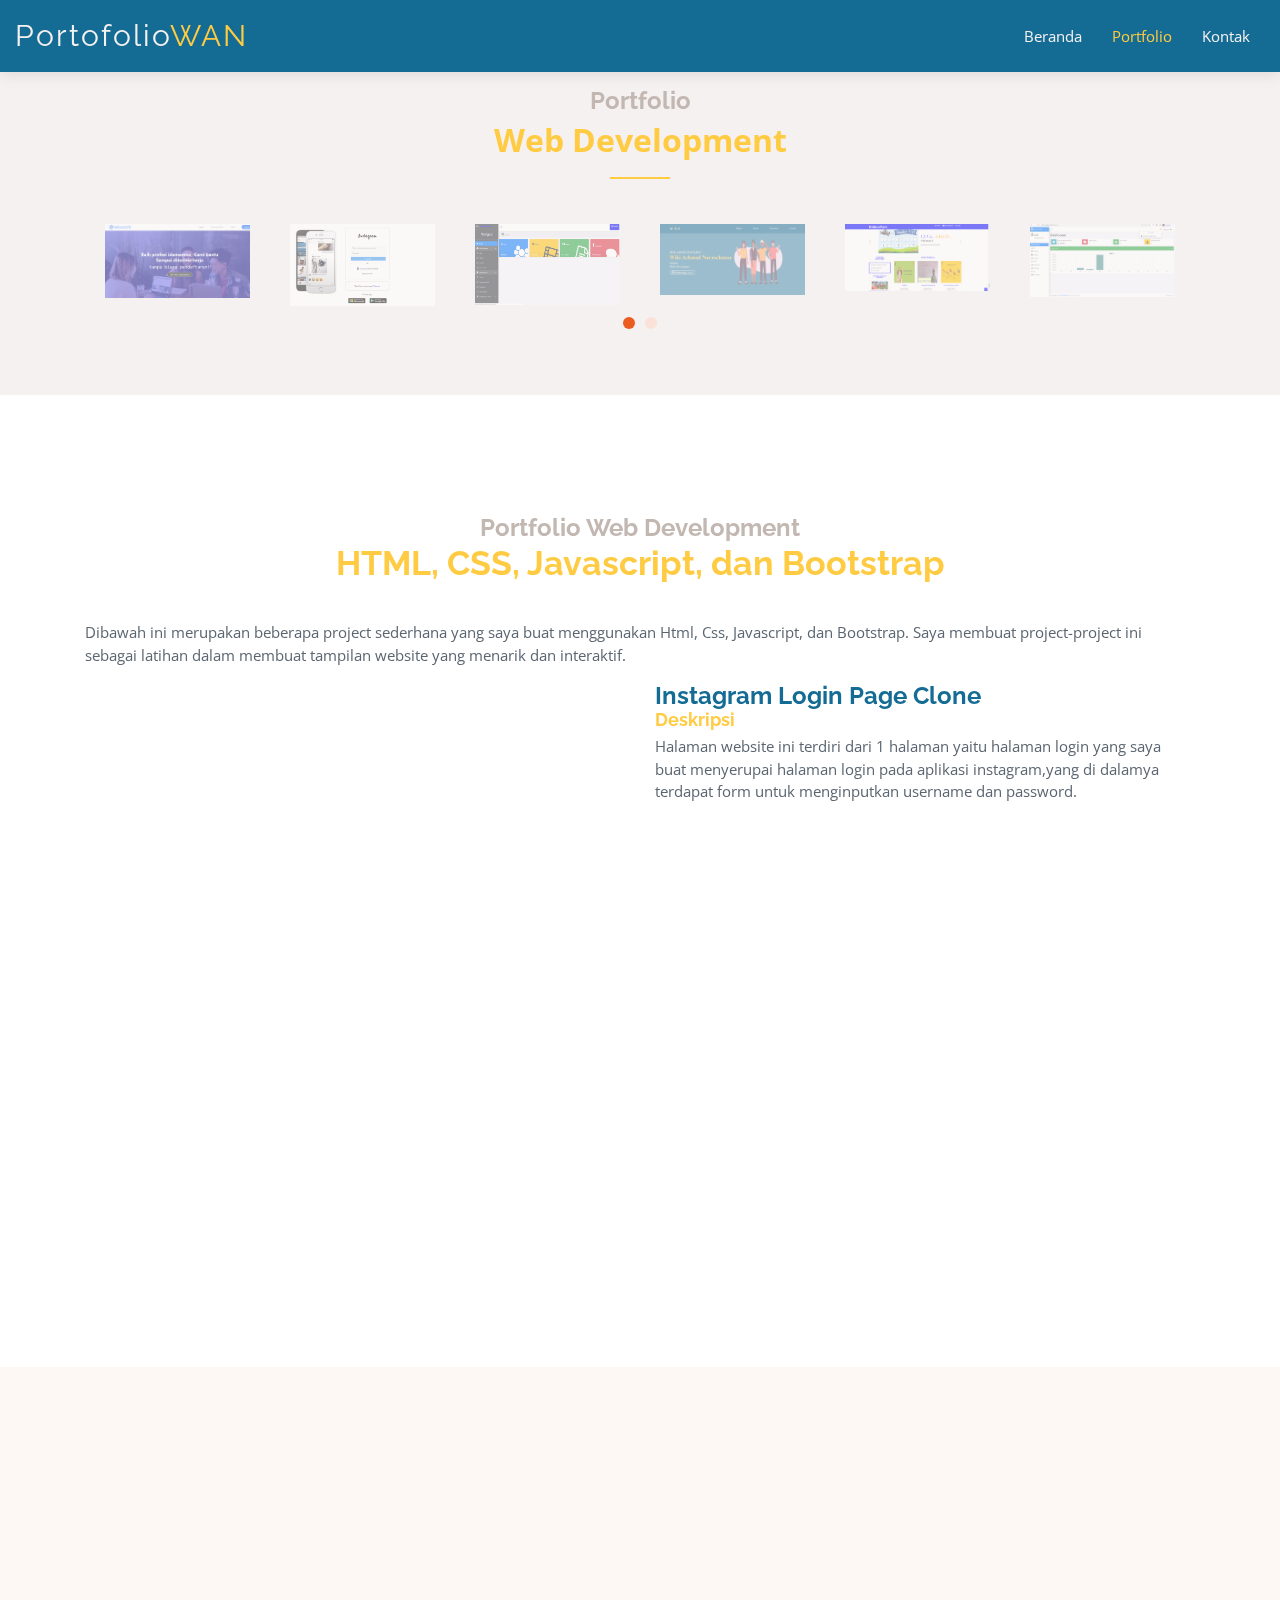
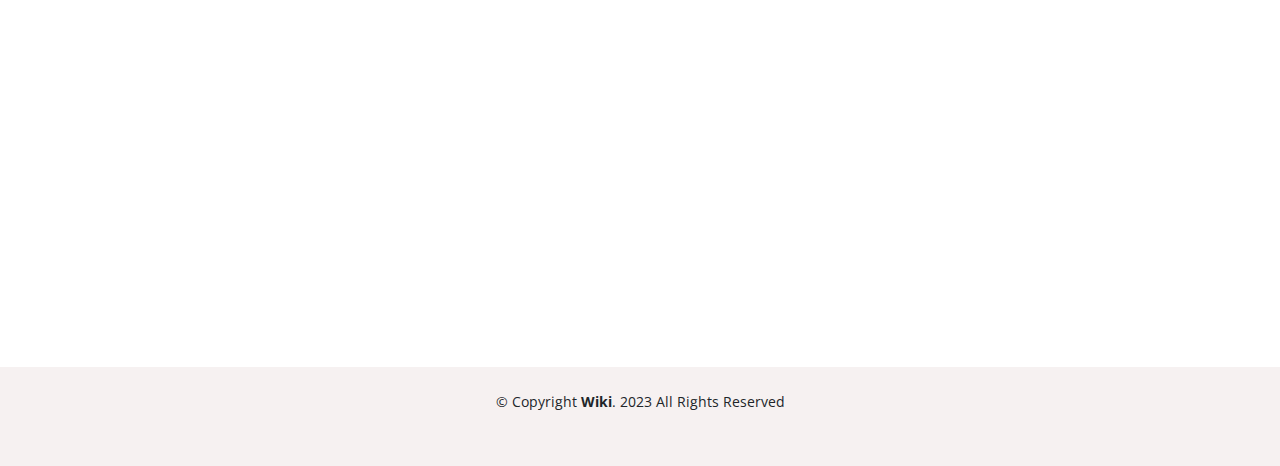
==== commit debdf09b: "edit file portfolio" ====
--- a/portfolio.html
+++ b/portfolio.html
@@ -128,6 +128,7 @@
                     <a href="https://github.com/wikinur/login-instagram-clone" target="_blank">https://github.com/wikinur/login-instagram-clone</a>  
                   </p>
                   <p>
+                    Demo :
                     <a href="https://wikinur.github.io/login-instagram-clone/" target="_blank">https://wikinur.github.io/login-instagram-clone/</a>
                   </p>
                 </div>
@@ -138,29 +139,27 @@
       </section>
       <!-- End  Clone Login Instagram Section -->
 
-      <!-- ======= Portfolio Web Profiles Landing Page Clone Section ======= -->
+      <!-- ======= Portfolio Web Profiles Landing Page Section ======= -->
       <section class="porto section-bg">
         <div class="container">
           <div class="row justify-content-between">
             <div class="col-lg-6 pt-5 pt-lg-0">
               <h5 data-aos="fade-up">Web Profile</h5>
-              <p data-aos="fade-up" data-aos-delay="100">
-                Halaman website ini saya buat sebagai salah satu tugas di kelas laravelxVue Eduwork.Untuk mengukur kemampuan saya dalam membuat website menggunakan html dan css.
-              </p>
               <h2 data-aos="fade-up" class="desc">Deskripsi</h2>
               <p data-aos="fade-up" data-aos-delay="100">
-                Halaman website ini saya buat sebagai salah satu tugas di kelas laravelxVue Eduwork.Untuk mengukur kemampuan saya dalam membuat website menggunakan html dan css.
+                Halaman website ini berisi profil pribadi berbentuk landing page yang reponsif/mobile friendly.
               </p>
               <h5 data-aos="fade-up"  class="desc">Teknologi</h5>
               <div class="row">
                 <div class="col-md-12" data-aos="fade-up" data-aos-delay="100">
-                  <p>Saya membuat halaman ini menggunakan Html 5 dan Css.</p>
+                  <p>Halaman web ini dibuat menggunakan Html 5, Css dan Javascript.</p>
                 </div>
                 <div class="col-md-6" data-aos="fade-up" data-aos-delay="100">
                   <p>Source Code : 
                     <a href="https://github.com/wikinur/web-profiles" target="_blank">https://github.com/wikinur/web-profiles</a>  
                   </p>
                   <p>
+                    Demo :
                     <a href="https://wikinur.github.io/web-profiles/" target="_blank">https://wikinur.github.io/web-profiles/</a>
                   </p>
                 </div>
@@ -191,7 +190,7 @@
           </div>
         </div>
       </section>
-      <!-- End Web Profiles Landing Page Clone Section -->
+      <!-- End Web Profiles Landing Page Section -->
 
       <!-- ======= Portfolio Clone Eduwork Landing Page Section ======= -->
       <section class="porto">
@@ -209,23 +208,29 @@
             </div>
             <div class="col-lg-6 pt-5 pt-lg-0">
               <h5 data-aos="fade-up">Eduwork Landing Page Clone</h5>
-              <p data-aos="fade-up" data-aos-delay="100">
-                Halaman website ini saya buat sebagai salah satu tugas di kelas laravelxVue Eduwork.Untuk mengukur kemampuan saya dalam membuat website menggunakan html dan css.
-              </p>
               <h2 data-aos="fade-up" class="desc">Deskripsi</h2>
               <p data-aos="fade-up" data-aos-delay="100">
-                Halaman website ini saya buat sebagai salah satu tugas di kelas laravelxVue Eduwork.Untuk mengukur kemampuan saya dalam membuat website menggunakan html dan css.
+                Halaman website ini saya buat sebagai salah satu tugas di kelas laravelxVue Eduwork.Untuk mengukur kemampuan saya dalam membuat tampilan website menggunakan html dan framework CSS Bootstrap.
+              </p>
+              <p data-aos="fade-up" data-aos-delay="100">
+                Halaman website ini terdiri dari 1 halaman yang didalamnya terdiri dari :
+                <ul data-aos="fade-up">
+                    <li><p>Bagian Header unuk menu dan logo</p></li>
+                    <li><p>Jumbotron untuk gambar dan tombol <span style="font-style: italic;">Call to Action</span>(CTA)</p></li>
+                    <li><p>Komponen Card untuk konten didalam box.</p></li>
+                </ul>
               </p>
               <h5 data-aos="fade-up"  class="desc">Teknologi</h5>
               <div class="row">
                 <div class="col-md-12" data-aos="fade-up" data-aos-delay="100">
-                  <p>Saya membuat halaman ini menggunakan Html 5 dan Css.</p>
+                  <p>Saya membuat halaman ini menggunakan Html 5 dan framework CSS Bootstrap.</p>
                 </div>
                 <div class="col-md-6" data-aos="fade-up" data-aos-delay="100">
                   <p>Source Code : 
                     <a href="https://github.com/wikinur/eduwork-clone" target="_blank">https://github.com/wikinur/eduwork-clone</a>  
                   </p>
                   <p>
+                    Demo :
                     <a href="https://wikinur.github.io/eduwork-clone/" target="_blank">https://wikinur.github.io/eduwork-clone/</a>
                   </p>
                 </div>
@@ -236,7 +241,7 @@
       </section>
       <!-- End  Clone Eduwork Landing Page Section -->
 
-      <!-- ======= Portfolio Clone Login Instagram Section ======= -->
+      <!-- ======= Portfolio Web Codeigniter Section ======= -->
       <section class="porto section-bg">
         <div class="container">
             <div class="section-title" data-aos="fade-up">
@@ -244,49 +249,188 @@
                 <h3 data-aos="fade-up" data-aos-delay="100">PHP</h3>
             </div>
             <p data-aos="fade-up" data-aos-delay="100">
-                Dibawah ini merupakan beberapa project sederhana yang saya buat menggunakan bahasa pemrograman PHP.
+                Dibawah ini merupakan beberapa project sederhana yang saya buat menggunakan pemrograman PHP dan Framework PHP.
             </p>
           <div class="row justify-content-between">
+            <div class="col-lg-6 pt-5 pt-lg-0">
+              <h5 data-aos="fade-up">Web Edukasi Kiddospark</h5>
+              <h2 data-aos="fade-up" class="desc">Deskripsi</h2>
+              <p data-aos="fade-up" data-aos-delay="100">
+                Tujuan dari pembuatan kiddospark, website edukasi untuk anak-anak adalah untuk memberi pelajaran dan hiburan yang bermanfaat dari gadget mereka.Dan juga anak mendapatkan pelajaran tambahan dirumah.
+              </p>
+              <p data-aos="fade-up" data-aos-delay="100">
+                Aplikasi ini berbasis web.Konten yang ada dalam aplikasi ini adalah kumpulan video edukasi dan artikel edukasi.konten video terbagi menjadi 2 kategori yaitu konten untuk anak berusia 7-9 tahun dan konten untuk anak berusia 10-12 tahun.
+                hanya admin yang dapat melakukan penambahan,pengubahan,dan penghapusan data.
+                Web ini terdiri dari 2 actor yaitu admin dan user (orangtua).
+              </p>
+              <h5 data-aos="fade-up"  class="desc">Teknologi</h5>
+              <div class="row">
+                <div class="col-md-12" data-aos="fade-up" data-aos-delay="100">
+                  <p>Halaman web ini dibuat menggunakan :
+                    <ul>
+                      <li>Framework Bahasa Pemrograman PHP versi 7 Codeigniter versi 3.</li>
+                      <li>xampp,(x (sistem operasi apapun), apache, mysql, php dan perl) sebagai web server.</li>
+                      <li>phpmyadmin, digunakan untuk menangani administrasi mysql diantaranya (mengelola basis data, tabel-tabel, bidang (fields), relasi (relations), indeks, pengguna (users),  dan lain-lain).</li>
+                      <li>Sublime text editor, editor teks untuk berbagai bahasa pemograman termasuk pemograman php.</li>
+                    </ul>
+                  </p>
+                </div>
+                <div class="col-md-6" data-aos="fade-up" data-aos-delay="100">
+                  <p>Source Code : 
+                    <a href="https://github.com/wikinur/kiddospark" target="_blank">https://github.com/wikinur/kiddospark</a>  
+                  </p>
+                </div>
+              </div>
+            </div>
             <div
               class="col-lg-5 d-flex align-items-center justify-content-center about-img"
             >
-              <img
-                src="assets/img/portfolio/cloneins.png"
-                class="img-fluid border-ig"
-                alt=""
-                data-aos="zoom-in"
-              />
-            </div>
+              <div class="row">
+                <div class="col-12">
+                    <img
+                        src="assets/img/portfolio/ci.png"
+                        class="img-fluid border-ig"
+                        alt=""
+                        data-aos="zoom-in"
+                    />
+                </div>
+                <div class="col-12 mt-3">
+                    <img
+                        src="assets/img/portfolio/kiddo.png"
+                        class="img-fluid border-ig"
+                        alt=""
+                        data-aos="zoom-in"
+                    />
+                </div>
+              </div>
+            </div>
+          </div>
+        </div>
+      </section>
+      <!-- End Web Codeigniter Section -->
+
+      <!-- ======= Portfolio Sistem Manajemen Perpustakaan Section ======= -->
+      <section class="porto">
+        <div class="container">
+          <div class="row justify-content-between">
             <div class="col-lg-6 pt-5 pt-lg-0">
-              <h5 data-aos="fade-up">Instagram Login Page Clone</h5>
-              <p data-aos="fade-up" data-aos-delay="100">
-                Halaman website ini saya buat sebagai salah satu tugas di kelas laravelxVue Eduwork.Untuk mengukur kemampuan saya dalam membuat website menggunakan html dan css.
-              </p>
+              <h5 data-aos="fade-up">Sistem Manajemen Perpustakaan</h5>
               <h2 data-aos="fade-up" class="desc">Deskripsi</h2>
               <p data-aos="fade-up" data-aos-delay="100">
-                Halaman website ini saya buat sebagai salah satu tugas di kelas laravelxVue Eduwork.Untuk mengukur kemampuan saya dalam membuat website menggunakan html dan css.
+                Web aplikasi ini di buat untuk mengelola data-data perpustakaan seperti data penerbit, data pengarang, data buku, data anggota, dan data transaksi peminjaman.
               </p>
               <h5 data-aos="fade-up"  class="desc">Teknologi</h5>
               <div class="row">
                 <div class="col-md-12" data-aos="fade-up" data-aos-delay="100">
-                  <p>Saya membuat halaman ini menggunakan Html 5 dan Css.</p>
+                  <p>Halaman web ini dibuat menggunakan :
+                    <ul>
+                      <li>Framework Bahasa Pemrograman PHP versi 8.2.0 Laravel versi 10.</li>
+                      <li>Menggunakan Vuejs CDN</li>
+                      <li>Menggunakan Datatable yajra</li>
+                      <li>xampp,(x (sistem operasi apapun), apache, mysql, php dan perl) sebagai web server.</li>
+                      <li>Migration Laravel digunakan untuk membuat  tabel dan mengelola database</li>
+                      <li>Visual Studio Code editor, editor teks untuk berbagai bahasa pemograman termasuk pemograman php.</li>
+                    </ul>
+                  </p>
                 </div>
                 <div class="col-md-6" data-aos="fade-up" data-aos-delay="100">
-                  <p>Source Code : </p>
-                </div>
-              </div>
-            </div>
-          </div>
-        </div>
-      </section>
-      <!-- End  Clone Login Instagram Section -->
+                  <p>Source Code : 
+                    <a href="https://github.com/wikinur/library" target="_blank">https://github.com/wikinur/library</a>  
+                  </p>
+                </div>
+              </div>
+            </div>
+            <div
+              class="col-lg-5 d-flex align-items-center justify-content-center about-img"
+            >
+              <div class="row">
+                <div class="col-12">
+                    <img
+                        src="assets/img/portfolio/library.png"
+                        class="img-fluid border-ig"
+                        alt=""
+                        data-aos="zoom-in"
+                    />
+                </div>
+                <div class="col-12 mt-3">
+                    <img
+                        src="assets/img/portfolio/library2.png"
+                        class="img-fluid border-ig"
+                        alt=""
+                        data-aos="zoom-in"
+                    />
+                </div>
+              </div>
+            </div>
+          </div>
+        </div>
+      </section>
+      <!-- End Sistem Manajemen Perpustakaan Section -->      
+
+      <!-- ======= Portfolio Sistem Manajemen Penjualan dan Pembelian Produk Section ======= -->
+      <section class="porto section-bg">
+        <div class="container">
+          <div class="row justify-content-between">
+            <div class="col-lg-6 pt-5 pt-lg-0">
+              <h5 data-aos="fade-up">Sistem Manajemen Penjualan dan Pembelian Barang</h5>
+              <h2 data-aos="fade-up" class="desc">Deskripsi</h2>
+              <p data-aos="fade-up" data-aos-delay="100">
+                Aplikasi ini dibuat untuk mengelola data Penjualan dan pembelian barang.Di dalam web aplikasi ini terdapat beberapa fitur diantaranya pengelolaan data produk, pengelolaan data supplier, dan pengelolaan untuk transaksi penjualan dan pembelian produk dimana setiap produk memiliki kode produk yang unik yang akan dijadikan sebagai barcode produk.
+              </p>
+              <h5 data-aos="fade-up"  class="desc">Teknologi</h5>
+              <div class="row">
+                <div class="col-md-12" data-aos="fade-up" data-aos-delay="100">
+                  <p>Halaman web ini dibuat menggunakan :
+                    <ul>
+                      <li>Framework Bahasa Pemrograman PHP versi 8.2.0 Laravel versi 10.</li>
+                      <li>Menggunakan Vuejs CDN</li>
+                      <li>Menggunakan Datatable yajra</li>
+                      <li>xampp,(x (sistem operasi apapun), apache, mysql, php dan perl) sebagai web server.</li>
+                      <li>Migration Laravel digunakan untuk membuat  tabel dan mengelola database</li>
+                      <li>Visual Studio Code editor, editor teks untuk berbagai bahasa pemograman termasuk pemograman php.</li>
+                    </ul>
+                  </p>
+                </div>
+                <div class="col-md-6" data-aos="fade-up" data-aos-delay="100">
+                  <p>Source Code : 
+                    <a href="https://github.com/wikinur/point-of-sale" target="_blank">https://github.com/wikinur/point-of-sale</a>  
+                  </p>
+                </div>
+              </div>
+            </div>
+            <div
+              class="col-lg-5 d-flex align-items-center justify-content-center about-img"
+            >
+              <div class="row">
+                <div class="col-12">
+                    <img
+                        src="assets/img/portfolio/pos2.png"
+                        class="img-fluid border-ig"
+                        alt=""
+                        data-aos="zoom-in"
+                    />
+                </div>
+                <div class="col-12 mt-3">
+                    <img
+                        src="assets/img/portfolio/pos.png"
+                        class="img-fluid border-ig"
+                        alt=""
+                        data-aos="zoom-in"
+                    />
+                </div>
+              </div>
+            </div>
+          </div>
+        </div>
+      </section>
+      <!-- End Sistem Manajemen Penjualan dan Pembelian Produk Section -->
 
       <!-- ======= Contact Us Section ======= -->
       <section id="contact" class="contact">
         <div class="container">
           <div class="section-title" data-aos="fade-up">
-            <h2>Kontak Saya</h2>
-            <p>Contact us the get started</p>
+            <h2>Kontak</h2>
+            <p>Kontak Saya</p>
           </div>
 
           <div class="row">
@@ -302,7 +446,7 @@
                 </div>
 
                 <div class="email">
-                  <a href="https://instagram.com/wikinur" target="_blank"><i class="icofont-envelope"></i>
+                  <a href="#" target="_blank"><i class="icofont-envelope"></i>
                   <p>wikinurrochman30@gmail.com</p>
                   </a>
                 </div>
@@ -314,7 +458,7 @@
                 </div>
 
                 <div class="instagram">
-                  <a href="https://instagram.com/wikinur" target="_blank"><i class="bx bxl-instagram"></i>
+                  <a href="https://instagram.com/wikinur007" target="_blank"><i class="bx bxl-instagram"></i>
                     <p>Wiki Nur</p>
                   </a>
                 </div>
@@ -331,12 +475,7 @@
               data-aos="fade-up"
               data-aos-delay="100"
             >
-            <iframe
-                  src="https://www.google.com/maps/embed?pb=!1m14!1m8!1m3!1d12097.433213460943!2d-74.0062269!3d40.7101282!3m2!1i1024!2i768!4f13.1!3m3!1m2!1s0x0%3A0xb89d1fe6bc499443!2sDowntown+Conference+Center!5e0!3m2!1smk!2sbg!4v1539943755621"
-                  frameborder="0"
-                  style="border: 0; width: 100%; height: 290px"
-                  allowfullscreen>
-            </iframe>
+            <iframe src="https://www.google.com/maps/embed?pb=!1m18!1m12!1m3!1d3960.969708834437!2d107.56309037424283!3d-6.894226667464065!2m3!1f0!2f0!3f0!3m2!1i1024!2i768!4f13.1!3m3!1m2!1s0x2e68e5d15e04f077%3A0x9601aaa09f83045b!2sJl.%20Babakan%20Cianjur%2C%20Campaka%2C%20Kec.%20Andir%2C%20Kota%20Bandung%2C%20Jawa%20Barat!5e0!3m2!1sid!2sid!4v1684990601259!5m2!1sid!2sid" width="600" height="450" style="border:0;" allowfullscreen="" loading="lazy" referrerpolicy="no-referrer-when-downgrade"></iframe>
             </div>
           </div>
         </div>
--- a/assets/css/style.css
+++ b/assets/css/style.css
@@ -107,6 +107,13 @@
 
 #main {
   margin-top: 72px;
+}
+
+@media (max-width: 767px) {
+  #header .text-light.res {
+    font-size: 1.3rem;
+    padding: 9px 0;
+  }
 }
 
 /*--------------------------------------------------------------
@@ -310,6 +317,11 @@
   font-size: 28pxpx;
 }
 
+#hero h3.text-jun {
+  font-style: 2rem;
+  color: var(--main-color);
+}
+
 #hero .btn-get-started {
   font-family: "Raleway", sans-serif;
   font-weight: 700;
@@ -498,6 +510,7 @@
   border-radius: 15px;
   text-align: center;
   border-bottom: 3px solid var(--second-color);
+  width: 500px;
 }
 
 .skills .icon-box:hover {
@@ -755,3 +768,39 @@
   border: 1px solid var(--second-color);
   border-radius: 5%;
 }
+
+.portfolio .portfolio-wrap .portfolio-links {
+  opacity: 0;
+  left: 0;
+  right: 0;
+  top: calc(50% - 32px);
+  text-align: center;
+  z-index: 3;
+  position: absolute;
+  transition: all ease-in-out 0.3s;
+}
+
+.porto .portfolio-wrap .portfolio-links a {
+  color: #eb5d1e;
+  margin: 0 4px;
+  font-size: 18px;
+  line-height: 1;
+  background-color: #fff;
+  padding-top: 6px;
+  padding-right: 1px;
+  border-radius: 50px;
+  text-align: center;
+  width: 32px;
+  height: 32px;
+  display: inline-block;
+  transition: 0.3s;
+}
+
+.porto .portfolio-wrap .portfolio-links a i {
+  line-height: 1;
+}
+
+.porto .portfolio-wrap .portfolio-links a:hover {
+  background: #eb5d1e;
+  color: #fff;
+}
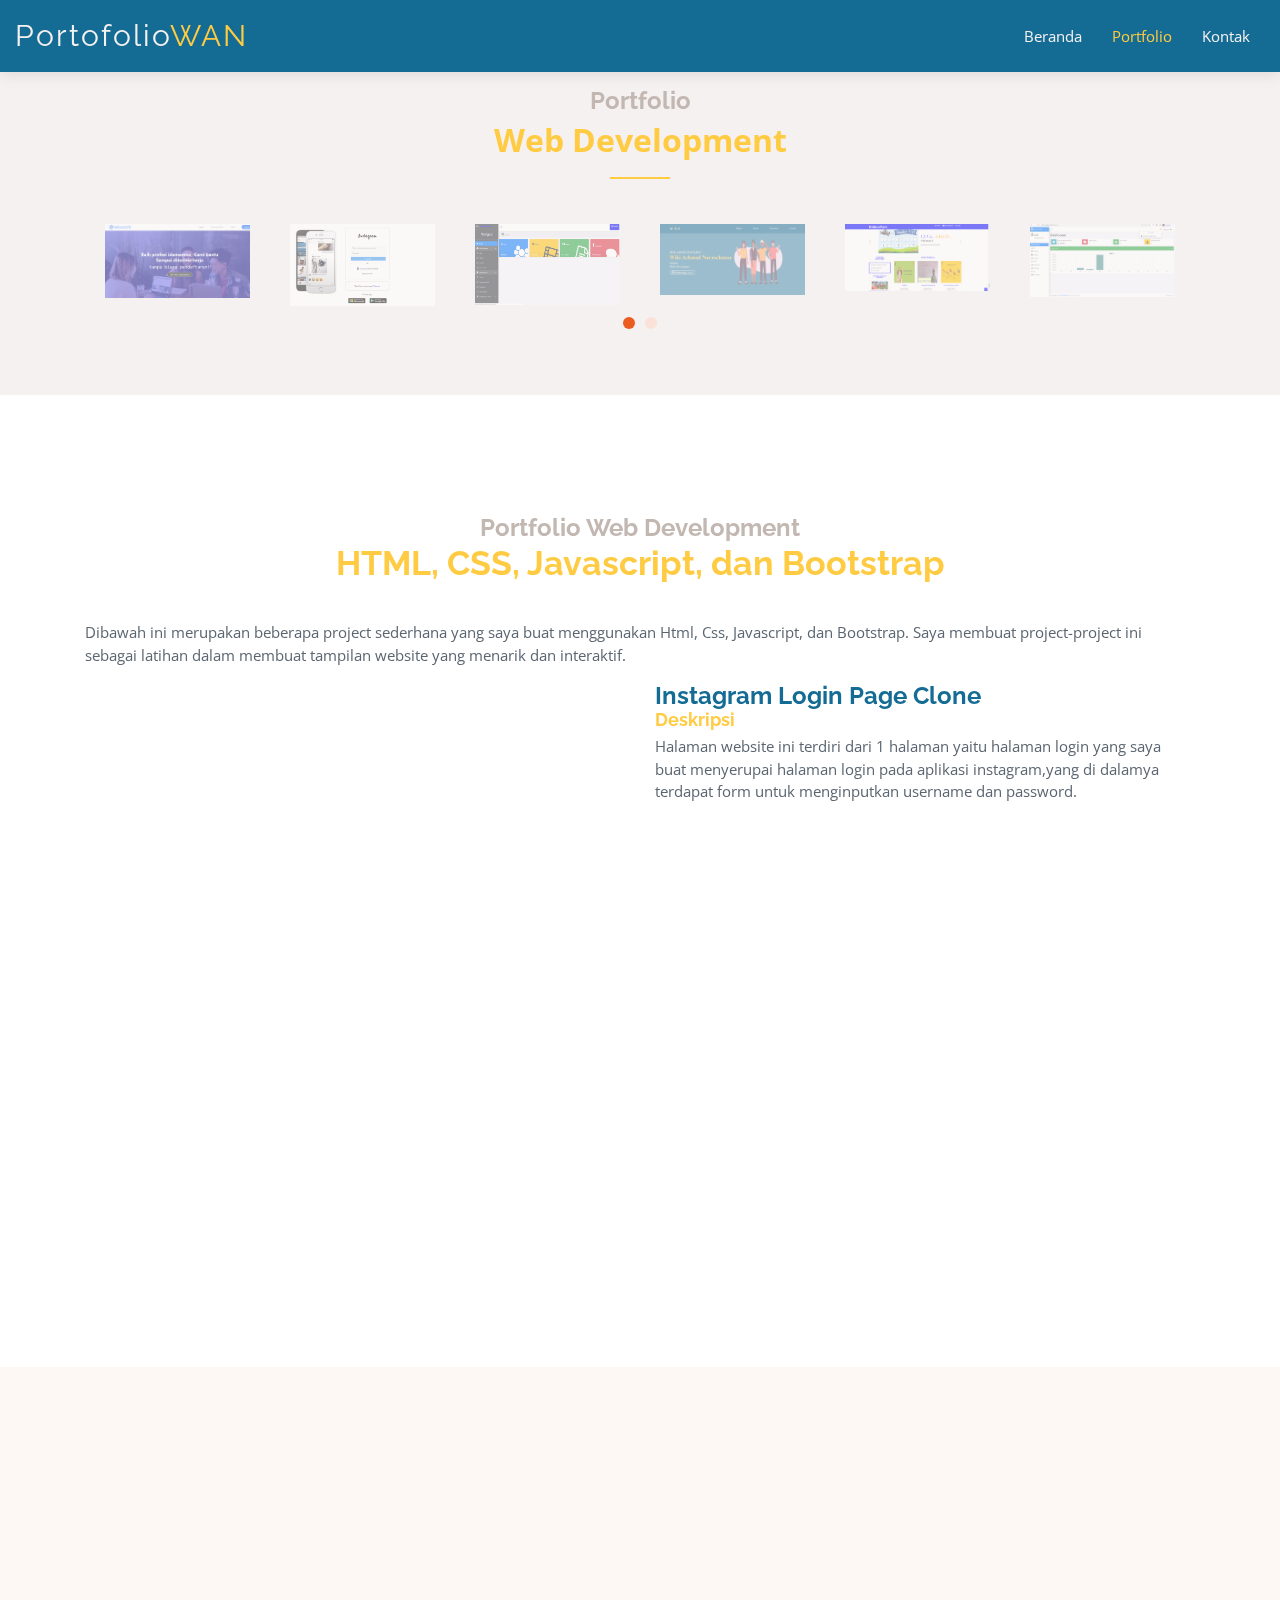
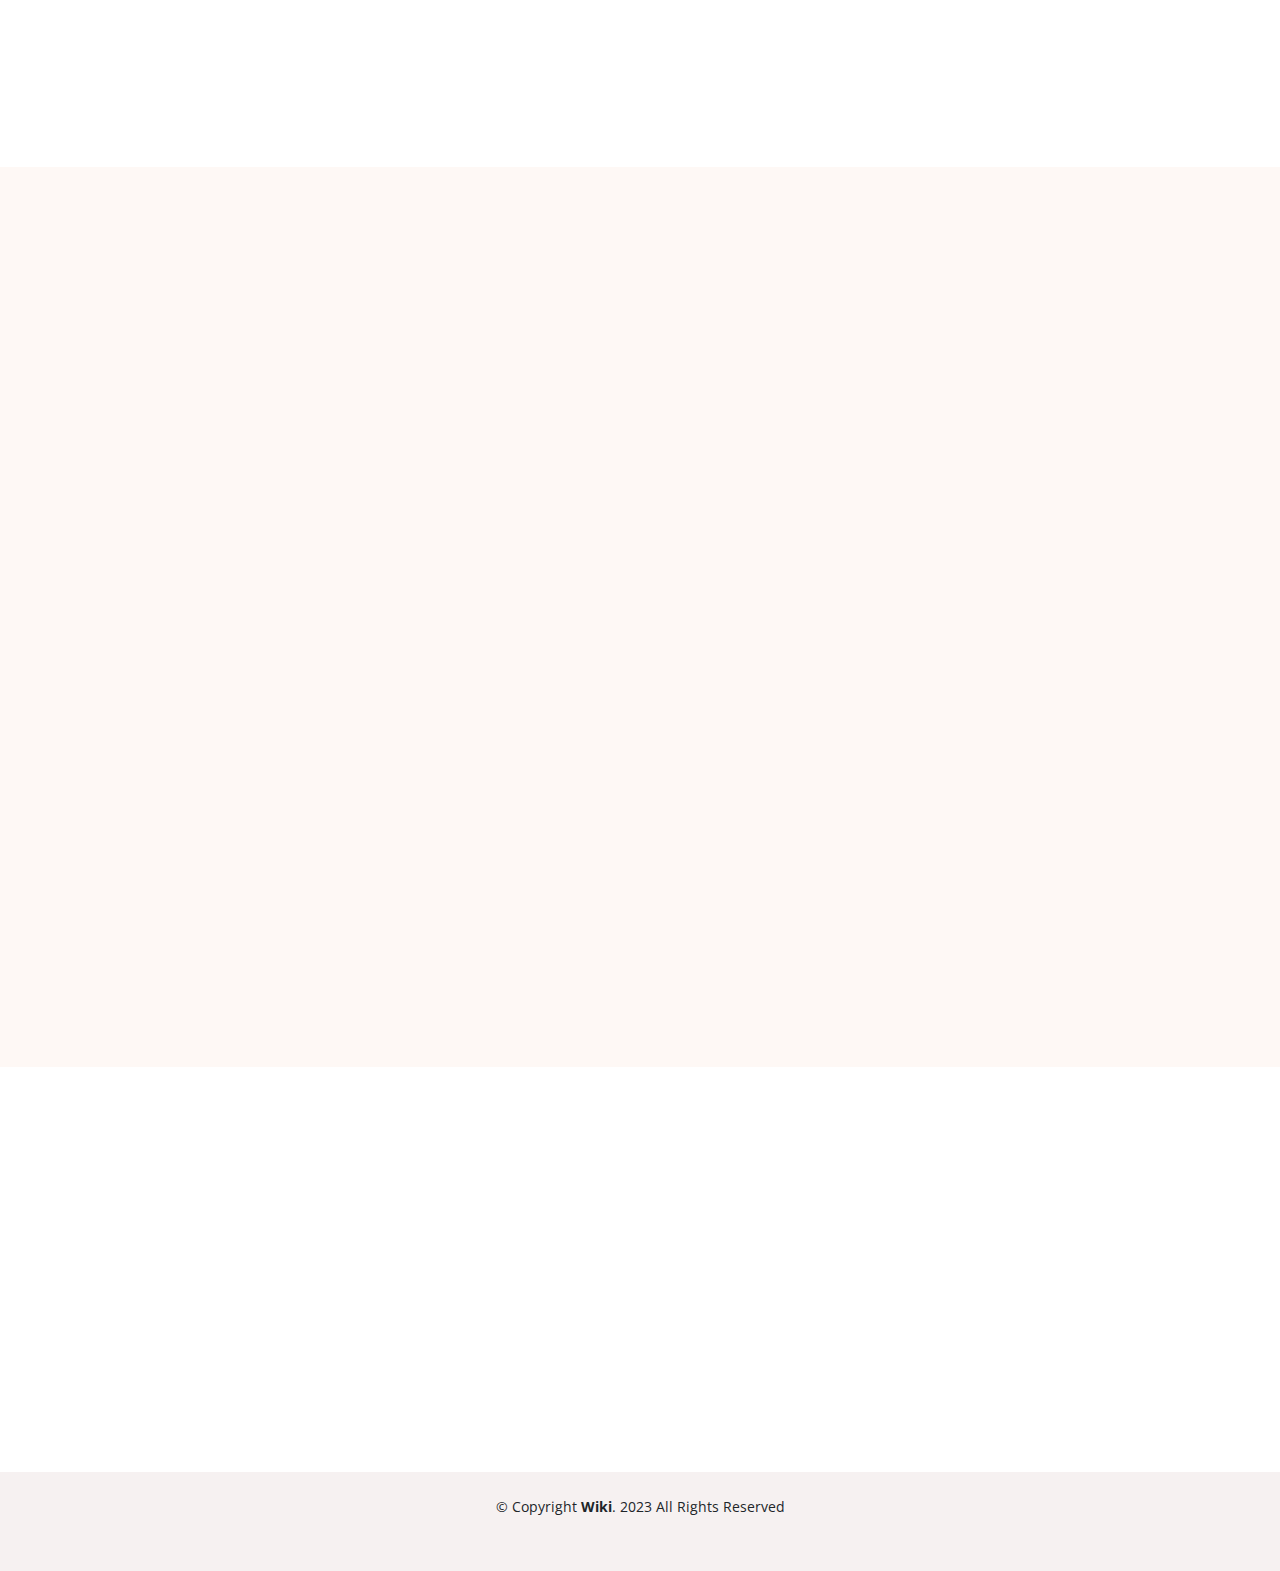
==== commit fce8f1dd: "edit contact" ====
--- a/portfolio.html
+++ b/portfolio.html
@@ -50,7 +50,7 @@
           <ul>
             <li><a href="index.html">Beranda</a></li>
             <li class="active"><a href="portfolio.html">Portfolio</a></li>
-            <li><a href="#contact">Kontak</a></li>
+            <li><a href="#footer">Kontak</a></li>
           </ul>
         </nav>
         <!-- .nav-menu -->
@@ -98,12 +98,19 @@
             <div
               class="col-lg-5 d-flex align-items-center justify-content-center about-img"
             >
-              <img
+              <a href="#gambar1">
+                <img
                 src="assets/img/portfolio/cloneins.png"
                 class="img-fluid border-ig"
                 alt=""
                 data-aos="zoom-in"
               />
+              </a>
+              <div class="overlay" id="gambar1">
+                <a href="#" class="close">x close</a>
+
+                <img src="assets/img/portfolio/cloneins.png" class="img-fluid">
+              </div>
             </div>
             <div class="col-lg-6 pt-5 pt-lg-0">
               <h5 data-aos="fade-up">Instagram Login Page Clone</h5>
@@ -147,7 +154,7 @@
               <h5 data-aos="fade-up">Web Profile</h5>
               <h2 data-aos="fade-up" class="desc">Deskripsi</h2>
               <p data-aos="fade-up" data-aos-delay="100">
-                Halaman website ini berisi profil pribadi berbentuk landing page yang reponsif/mobile friendly.
+                Halaman website ini berisi profil pribadi berbentuk landing page yang responsif/mobile friendly.
               </p>
               <h5 data-aos="fade-up"  class="desc">Teknologi</h5>
               <div class="row">
@@ -170,20 +177,38 @@
             >
               <div class="row">
                 <div class="col-12">
-                    <img
+                    <a href="#gambar2">
+                      <img
                         src="assets/img/portfolio/web.png"
                         class="img-fluid border-ig"
                         alt=""
                         data-aos="zoom-in"
                     />
+                    </a>
+                    <div class="overlay" id="gambar2">
+                      <a href="#" class="close">x close</a>
+
+                      <a href="#gambar3" class="prev">Prev</a>
+                      <img src="assets/img/portfolio/web.png" class="img-fluid">
+                      <a href="#gambar3" class="next">Next</a>
+                    </div>
                 </div>
                 <div class="col-12 mt-3">
-                    <img
+                    <a href="#gambar3">
+                      <img
                         src="assets/img/portfolio/web2.png"
                         class="img-fluid border-ig"
                         alt=""
                         data-aos="zoom-in"
                     />
+                    </a>
+                    <div class="overlay" id="gambar3">
+                      <a href="#" class="close">x close</a>
+
+                      <a href="#gambar2" class="prev">Prev</a>
+                      <img src="assets/img/portfolio/web2.png" class="img-fluid">
+                      <a href="#gambar2" class="next">Next</a>
+                    </div>
                 </div>
               </div>
             </div>
@@ -199,12 +224,19 @@
             <div
               class="col-lg-5 d-flex align-items-center justify-content-center about-img"
             >
-              <img
+              <a href="#gambar4">
+                <img
                 src="assets/img/portfolio/cloneedu.png"
                 class="img-fluid border-ig"
                 alt=""
                 data-aos="zoom-in"
               />
+              </a>
+              <div class="overlay" id="gambar4">
+                <a href="#" class="close">x close</a>
+
+                <img src="assets/img/portfolio/cloneedu.png" class="img-fluid">
+              </div>
             </div>
             <div class="col-lg-6 pt-5 pt-lg-0">
               <h5 data-aos="fade-up">Eduwork Landing Page Clone</h5>
@@ -287,20 +319,38 @@
             >
               <div class="row">
                 <div class="col-12">
-                    <img
+                    <a href="#gambar5">
+                      <img
                         src="assets/img/portfolio/ci.png"
                         class="img-fluid border-ig"
                         alt=""
                         data-aos="zoom-in"
                     />
+                    </a>
+                    <div class="overlay" id="gambar5">
+                      <a href="#" class="close">x close</a>
+
+                      <a href="#gambar6" class="prev">Prev</a>
+                      <img src="assets/img/portfolio/ci.png" class="img-fluid">
+                      <a href="#gambar6" class="next">Next</a>
+                    </div>
                 </div>
                 <div class="col-12 mt-3">
-                    <img
+                    <a href="#gambar6">
+                      <img
                         src="assets/img/portfolio/kiddo.png"
                         class="img-fluid border-ig"
                         alt=""
                         data-aos="zoom-in"
                     />
+                    </a>
+                    <div class="overlay" id="gambar6">
+                      <a href="#" class="close">x close</a>
+
+                      <a href="#gambar5" class="prev">Prev</a>
+                      <img src="assets/img/portfolio/kiddo.png" class="img-fluid">
+                      <a href="#gambar5" class="next">Next</a>
+                    </div>
                 </div>
               </div>
             </div>
@@ -345,20 +395,38 @@
             >
               <div class="row">
                 <div class="col-12">
-                    <img
+                    <a href="#gambar7">
+                      <img
                         src="assets/img/portfolio/library.png"
                         class="img-fluid border-ig"
                         alt=""
                         data-aos="zoom-in"
                     />
+                    </a>
+                    <div class="overlay" id="gambar7">
+                      <a href="#" class="close">x close</a>
+
+                      <a href="#gambar8" class="prev">Prev</a>
+                      <img src="assets/img/portfolio/library.png" class="img-fluid">
+                      <a href="#gambar8" class="next">Next</a>
+                    </div>
                 </div>
                 <div class="col-12 mt-3">
-                    <img
+                    <a href="#gambar8">
+                      <img
                         src="assets/img/portfolio/library2.png"
                         class="img-fluid border-ig"
                         alt=""
                         data-aos="zoom-in"
                     />
+                    </a>
+                    <div class="overlay" id="gambar8">
+                      <a href="#" class="close">x close</a>
+
+                      <a href="#gambar7" class="prev">Prev</a>
+                      <img src="assets/img/portfolio/library2.png" class="img-fluid">
+                      <a href="#gambar7" class="next">Next</a>
+                    </div>
                 </div>
               </div>
             </div>
@@ -403,20 +471,38 @@
             >
               <div class="row">
                 <div class="col-12">
-                    <img
+                    <a href="#gambar9">
+                      <img
                         src="assets/img/portfolio/pos2.png"
                         class="img-fluid border-ig"
                         alt=""
                         data-aos="zoom-in"
                     />
+                    </a>
+                    <div class="overlay" id="gambar9">
+                      <a href="#" class="close">x close</a>
+
+                      <a href="#gambar10" class="prev">Prev</a>
+                      <img src="assets/img/portfolio/pos2.png" class="img-fluid">
+                      <a href="#gambar10" class="next">Next</a>
+                    </div>
                 </div>
                 <div class="col-12 mt-3">
-                    <img
+                    <a href="#gambar10">
+                      <img
                         src="assets/img/portfolio/pos.png"
                         class="img-fluid border-ig"
                         alt=""
                         data-aos="zoom-in"
                     />
+                    </a>
+                    <div class="overlay" id="gambar10">
+                      <a href="#" class="close">x close</a>
+
+                      <a href="#gambar9" class="prev">Prev</a>
+                      <img src="assets/img/portfolio/pos.png" class="img-fluid">
+                      <a href="#gambar9" class="next">Next</a>
+                    </div>
                 </div>
               </div>
             </div>
@@ -424,68 +510,68 @@
         </div>
       </section>
       <!-- End Sistem Manajemen Penjualan dan Pembelian Produk Section -->
-
-      <!-- ======= Contact Us Section ======= -->
-      <section id="contact" class="contact">
+    </main>
+    <!-- End #main -->
+
+    <!-- ======= Footer ======= -->
+    <footer id="footer">
+      <div class="footer-top">
         <div class="container">
           <div class="section-title" data-aos="fade-up">
             <h2>Kontak</h2>
             <p>Kontak Saya</p>
           </div>
-
           <div class="row">
             <div
-              class="col-lg-6 d-flex align-items-stretch"
+              class="col-lg-6 col-md-6 footer-contact"
               data-aos="fade-up"
               data-aos-delay="100"
             >
-              <div class="info">
-                <div class="address">
-                  <i class="icofont-google-map"></i>
-                  <p>Kota Bandung, Indonesia</p>
-                </div>
-
-                <div class="email">
-                  <a href="#" target="_blank"><i class="icofont-envelope"></i>
-                  <p>wikinurrochman30@gmail.com</p>
-                  </a>
-                </div>
-
-                <div class="phone">
-                  <a href="https://api.whatsapp.com/send?phone=6287719920328&text=hi" target="_blank"><i class="bx bxl-whatsapp" style="font-weight: 700"></i></i>
-                  <p>+62 877 1992 0328</p>
-                  </a>
-                </div>
-
-                <div class="instagram">
-                  <a href="https://instagram.com/wikinur007" target="_blank"><i class="bx bxl-instagram"></i>
-                    <p>Wiki Nur</p>
-                  </a>
-                </div>
-
-                <div class="linkedin">
-                  <a href="https://linkedin.com/in/wiki-achmad" target="_blank"><i class="bx bxl-linkedin"></i>
-                    <p>Wiki Achmad Nurrochman</p>
-                  </a>
-                </div>
-              </div>
-            </div>
-            <div
-              class="col-lg-6 d-flex align-items-stretch"
+              <h3>Indonesia</h3>
+              <p>
+                Kota Bandung <br />
+                Provinsi Jawa Barat <br /><br />
+                <strong>Phone:</strong> +62 877 1992 0328<br />
+                <strong>Email:</strong> wikinurrochman30@gmail.com<br />
+              </p>
+            </div>
+
+            <div
+              class="col-lg-6 col-md-6 footer-links"
               data-aos="fade-up"
-              data-aos-delay="100"
-            >
-            <iframe src="https://www.google.com/maps/embed?pb=!1m18!1m12!1m3!1d3960.969708834437!2d107.56309037424283!3d-6.894226667464065!2m3!1f0!2f0!3f0!3m2!1i1024!2i768!4f13.1!3m3!1m2!1s0x2e68e5d15e04f077%3A0x9601aaa09f83045b!2sJl.%20Babakan%20Cianjur%2C%20Campaka%2C%20Kec.%20Andir%2C%20Kota%20Bandung%2C%20Jawa%20Barat!5e0!3m2!1sid!2sid!4v1684990601259!5m2!1sid!2sid" width="600" height="450" style="border:0;" allowfullscreen="" loading="lazy" referrerpolicy="no-referrer-when-downgrade"></iframe>
-            </div>
-          </div>
-        </div>
-      </section>
-      <!-- End Contact Us Section -->
-    </main>
-    <!-- End #main -->
-
-    <!-- ======= Footer ======= -->
-    <footer id="footer">
+              data-aos-delay="400"
+            >
+              <h4>Sosisal Media</h4>
+              <div class="social-links mt-3">
+                <a
+                  href="https://github.com/wikinur"
+                  title="Github"
+                  target="_blank"
+                  ><i class="bx bxl-github" style="font-weight: 700"></i
+                ></a>
+                <a
+                  href="https://api.whatsapp.com/send?phone=6287719920328&text=hi"
+                  title="Whatsapp"
+                  target="_blank"
+                  ><i class="bx bxl-whatsapp" style="font-weight: 700"></i
+                ></a>
+                <a
+                  href="https://instagram.com/wikinur007"
+                  title="Instagram"
+                  target="_blank"
+                  ><i class="bx bxl-instagram"></i
+                ></a>
+                <a
+                  href="https://linkedin.com/in/wiki-achmad"
+                  title="linkedln"
+                  target="_blank"
+                  ><i class="bx bxl-linkedin"></i
+                ></a>
+              </div>
+            </div>
+          </div>
+        </div>
+      </div>
       <div class="container py-4">
         <div class="copyright">
           &copy; Copyright <strong><span>Wiki</span></strong
--- a/assets/css/style.css
+++ b/assets/css/style.css
@@ -667,6 +667,99 @@
   font-size: 14px;
 }
 
+#footer .footer-top {
+  padding: 60px 0 30px 0;
+  background: #fff;
+}
+
+#footer .footer-top .footer-contact {
+  margin-bottom: 30px;
+}
+
+#footer .footer-top .footer-contact h4 {
+  font-size: 22px;
+  margin: 0 0 30px 0;
+  padding: 2px 0 2px 0;
+  line-height: 1;
+  font-weight: 700;
+}
+
+#footer .footer-top .footer-contact p {
+  font-size: 14px;
+  line-height: 24px;
+  margin-bottom: 0;
+  font-family: "Raleway", sans-serif;
+  color: #5c5c5c;
+}
+
+#footer .footer-top h4 {
+  font-size: 16px;
+  font-weight: bold;
+  color: #212529;
+  position: relative;
+  padding-bottom: 12px;
+}
+
+#footer .footer-top .footer-links {
+  margin-bottom: 30px;
+}
+
+#footer .footer-top .footer-links ul {
+  list-style: none;
+  padding: 0;
+  margin: 0;
+}
+
+#footer .footer-top .footer-links ul i {
+  padding-right: 2px;
+  color: #f39e7a;
+  font-size: 18px;
+  line-height: 1;
+}
+
+#footer .footer-top .footer-links ul li {
+  padding: 10px 0;
+  display: flex;
+  align-items: center;
+}
+
+#footer .footer-top .footer-links ul li:first-child {
+  padding-top: 0;
+}
+
+#footer .footer-top .footer-links ul a {
+  color: #5c5c5c;
+  transition: 0.3s;
+  display: inline-block;
+  line-height: 1;
+}
+
+#footer .footer-top .footer-links ul a:hover {
+  text-decoration: none;
+  color: #eb5d1e;
+}
+
+#footer .footer-top .social-links a {
+  font-size: 18px;
+  display: inline-block;
+  background: #eb5d1e;
+  color: #fff;
+  line-height: 1;
+  padding: 8px 0;
+  margin-right: 4px;
+  border-radius: 50%;
+  text-align: center;
+  width: 36px;
+  height: 36px;
+  transition: 0.3s;
+}
+
+#footer .footer-top .social-links a:hover {
+  background: #ef7f4d;
+  color: #fff;
+  text-decoration: none;
+}
+
 #footer .copyright {
   text-align: center;
 }
@@ -769,38 +862,228 @@
   border-radius: 5%;
 }
 
-.portfolio .portfolio-wrap .portfolio-links {
-  opacity: 0;
-  left: 0;
-  right: 0;
-  top: calc(50% - 32px);
+.about-img a .border-ig:hover {
+  opacity: 0.4;
+  background-color: var(--second-color);
+  transform: scale(1) rotate(360deg);
+}
+
+/* Overlay */
+.overlay {
+  width: 0px;
+  height: 0px;
+  overflow: hidden;
+  position: fixed;
+  top: 0px;
+  left: 0px;
+  z-index: 9999;
+  transition: 0.2s;
   text-align: center;
-  z-index: 3;
+  padding: 100px 0px;
+}
+
+.overlay:target {
+  width: auto;
+  height: auto;
+  bottom: 0px;
+  right: 0px;
+  background: rgb(252, 193, 2, 0.5);
+}
+
+.overlay img {
+  max-height: 100%;
+  box-shadow: 2px 2px 7px rgba(0, 0, 0, 0.5);
+}
+
+.overlay:target img {
+  animation: Zoomdanfade 1s;
+}
+
+.overlay .close {
   position: absolute;
-  transition: all ease-in-out 0.3s;
-}
-
-.porto .portfolio-wrap .portfolio-links a {
-  color: #eb5d1e;
-  margin: 0 4px;
-  font-size: 18px;
-  line-height: 1;
-  background-color: #fff;
-  padding-top: 6px;
-  padding-right: 1px;
-  border-radius: 50px;
-  text-align: center;
-  width: 32px;
-  height: 32px;
-  display: inline-block;
-  transition: 0.3s;
-}
-
-.porto .portfolio-wrap .portfolio-links a i {
-  line-height: 1;
-}
-
-.porto .portfolio-wrap .portfolio-links a:hover {
-  background: #eb5d1e;
-  color: #fff;
-}
+  top: 60px;
+  left: 50%;
+  margin-left: -30px;
+  color: white;
+  text-decoration: none;
+  background-color: black;
+  border: 1px solid white;
+  line-height: 16px;
+  padding: 5px;
+  opacity: 0.3;
+}
+
+.overlay:target .close {
+  animation: slidedownfade 0.5s 0.5s forwards;
+}
+
+.overlay:target .next,
+.overlay:target .prev {
+  animation: slidedownfade 0.5s 0.5s forwards;
+}
+
+.next,
+.prev {
+  width: 128px;
+  height: 128px;
+  background-image: url(../img/next.png);
+  background-color: white;
+  position: absolute;
+  text-indent: -9999px;
+  top: 35%;
+  margin-left: 50px;
+  opacity: 0.6;
+}
+
+.prev {
+  background-image: url(../img/prev.png);
+  margin-left: -180px;
+}
+
+/*animasi*/
+@keyframes Zoomdanfade {
+  0% {
+    transform: scale(0);
+    opacity: 0;
+  }
+
+  100% {
+    transform: scale(1);
+    opacity: 1;
+  }
+}
+
+@keyframes slidedownfade {
+  0% {
+    opacity: 0;
+    margin-top: -20px;
+  }
+  100% {
+    opacity: 1;
+    margin-top: 0;
+  }
+}
+
+@keyframes nextprev {
+  0% {
+    opacity: 0;
+  }
+
+  100% {
+    opacity: 1;
+  }
+}
+
+@media (max-width: 550px) {
+  .about-img a .border-ig:hover {
+    opacity: 0.4;
+    background-color: var(--second-color);
+    transform: scale(1) rotate(360deg);
+  }
+
+  /* Overlay */
+  .overlay {
+    width: 0px;
+    height: 0px;
+    overflow: hidden;
+    position: fixed;
+    top: 0px;
+    left: 0px;
+    z-index: 9999;
+    transition: 0.2s;
+    text-align: center;
+    padding: 100px 0px;
+  }
+
+  .overlay:target {
+    width: auto;
+    height: auto;
+    bottom: 0px;
+    right: 0px;
+    background: rgb(252, 193, 2, 0.5);
+  }
+
+  .overlay img {
+    max-height: 100%;
+    box-shadow: 2px 2px 7px rgba(0, 0, 0, 0.5);
+  }
+
+  .overlay:target img {
+    animation: Zoomdanfade 1s;
+  }
+
+  .overlay .close {
+    position: absolute;
+    top: 60px;
+    left: 50%;
+    margin-left: -30px;
+    color: white;
+    text-decoration: none;
+    background-color: black;
+    border: 1px solid white;
+    line-height: 16px;
+    padding: 5px;
+    opacity: 0.3;
+  }
+
+  .overlay:target .close {
+    animation: slidedownfade 0.5s 0.5s forwards;
+  }
+
+  .overlay:target .next,
+  .overlay:target .prev {
+    animation: slidedownfade 0.5s 0.5s forwards;
+  }
+
+  .next,
+  .prev {
+    width: 128px;
+    height: 128px;
+    background-image: url(../img/next.png);
+    background-color: white;
+    position: absolute;
+    text-indent: -9999px;
+    top: 35%;
+    margin-left: 50px;
+    opacity: 0.6;
+  }
+
+  .prev {
+    background-image: url(../img/prev.png);
+    margin-left: -180px;
+  }
+
+  /*animasi*/
+  @keyframes Zoomdanfade {
+    0% {
+      transform: scale(0);
+      opacity: 0;
+    }
+
+    100% {
+      transform: scale(1);
+      opacity: 1;
+    }
+  }
+
+  @keyframes slidedownfade {
+    0% {
+      opacity: 0;
+      margin-top: -20px;
+    }
+    100% {
+      opacity: 1;
+      margin-top: 0;
+    }
+  }
+
+  @keyframes nextprev {
+    0% {
+      opacity: 0;
+    }
+
+    100% {
+      opacity: 1;
+    }
+  }
+}
